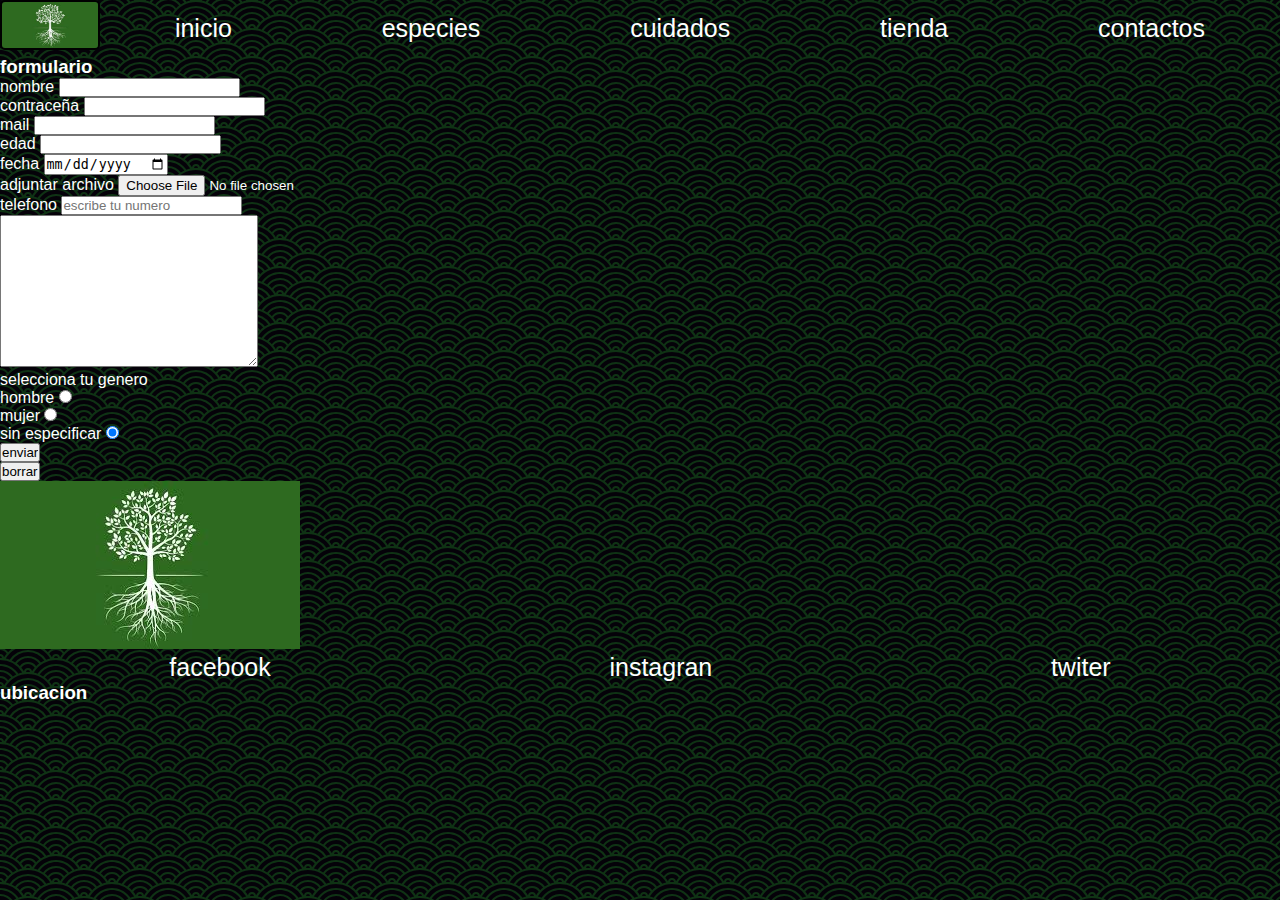
==== paginas/contactos.html @ 34fc675e "mi primier tienda" ====
<!DOCTYPE html>
<html lang="en">
<head>
    <meta charset="UTF-8">
    <meta http-equiv="X-UA-Compatible" content="IE=edge">
    <meta name="viewport" content="width=device-width, initial-scale=1.0">
    <link rel="stylesheet" href="../styles.css">
    <title>tienda de arboles</title>
</head>
<body>
    <header>
        <div class="logo">
            <a href="../index.html"><img src="../imagenes/logo.jpeg" alt="logo">
            </a>

        </div>
        <nav>
            <ul>
                <li><a href="../index.html">inicio</a></li>
                <li><a href="especies.html">especies</a></li>
                <li><a href="cuidados.html">cuidados</a></li>
                <li><a href="tienda.html">tienda</a></li>
                <li><a href="#">contactos</a></li>
            
        </ul>
    </header>
  

       <form action="">
                <h3>formulario</h3>
                <label for="">nombre</label>
                <input type="text" required><br>
                <label for="">contraceña</label>
                <input type="password"><br>
                <label for="">mail</label>
                <input type="email"required><br>
                <label for="">edad</label>
                <input type="number"><br>
                <label for="">fecha</label>
                <input type="date"><br>
                <label for="">adjuntar archivo</label>
                <input type="file"><br>
                <label for="">telefono</label>
                <input type="text"required placeholder="escribe tu numero"><br>
                <textarea name="" id="" cols="30" rows="10"></textarea><br>
                <label for="">selecciona tu genero</label><br>
                <label for="hombre">hombre</label>
                <input type="radio" name="sexo" value="hombre" id="hombre"><br>
                <label for="mujer">mujer</label>
                <input type="radio" name="sexo" value="mujer" id="mujer"><br>
                <label for="noindicado">sin especificar</label>
                <input type="radio" name="sexo" value="noindicado" id="noindicado" checked><br>

                <input type="submit" value="enviar"><br>
                <input type="reset" value="borrar"><br>
       </form>
       
       <footer>
       <div>
           <img src="../imagenes/logo.jpeg" alt="logo-pagina">
       </div>
       <nav>
           <ul>
            <li><a href="https://www.facebook.com">facebook</a></li>
            <li><a href="https://www.instagran.com">instagran</a></li>
            <li><a href="https://www.twitter.com">twiter</a></li>
           </ul>
       </nav>

   
       <h3>ubicacion</h3>
       <iframe src="https://www.google.com/maps/embed?pb=!1m18!1m12!1m3!1d52563.48321189731!2d-58.456035046877076!3d-34.57335767507687!2m3!1f0!2f0!3f0!3m2!1i1024!2i768!4f13.1!3m3!1m2!1s0x95bcb59c771eb933%3A0x6b3113b596d78c69!2sPalermo%2C%20CABA!5e0!3m2!1ses!2sar!4v1638216190014!5m2!1ses!2sar" width="400" height="300" style="border:0;" allowfullscreen="" loading="lazy"></iframe>

   </footer>
        </body>
</html>
---- styles.css ----
*{
    padding: 0;
    margin: 0;
    box-sizing: border-box;
}
body{
    background-color: #050209;
    background-image: url("data:image/svg+xml,%3Csvg xmlns='http://www.w3.org/2000/svg' viewBox='0 0 56 28' width='56' height='28'%3E%3Cpath fill='%231e7d26' fill-opacity='0.4' d='M56 26v2h-7.75c2.3-1.27 4.94-2 7.75-2zm-26 2a2 2 0 1 0-4 0h-4.09A25.98 25.98 0 0 0 0 16v-2c.67 0 1.34.02 2 .07V14a2 2 0 0 0-2-2v-2a4 4 0 0 1 3.98 3.6 28.09 28.09 0 0 1 2.8-3.86A8 8 0 0 0 0 6V4a9.99 9.99 0 0 1 8.17 4.23c.94-.95 1.96-1.83 3.03-2.63A13.98 13.98 0 0 0 0 0h7.75c2 1.1 3.73 2.63 5.1 4.45 1.12-.72 2.3-1.37 3.53-1.93A20.1 20.1 0 0 0 14.28 0h2.7c.45.56.88 1.14 1.29 1.74 1.3-.48 2.63-.87 4-1.15-.11-.2-.23-.4-.36-.59H26v.07a28.4 28.4 0 0 1 4 0V0h4.09l-.37.59c1.38.28 2.72.67 4.01 1.15.4-.6.84-1.18 1.3-1.74h2.69a20.1 20.1 0 0 0-2.1 2.52c1.23.56 2.41 1.2 3.54 1.93A16.08 16.08 0 0 1 48.25 0H56c-4.58 0-8.65 2.2-11.2 5.6 1.07.8 2.09 1.68 3.03 2.63A9.99 9.99 0 0 1 56 4v2a8 8 0 0 0-6.77 3.74c1.03 1.2 1.97 2.5 2.79 3.86A4 4 0 0 1 56 10v2a2 2 0 0 0-2 2.07 28.4 28.4 0 0 1 2-.07v2c-9.2 0-17.3 4.78-21.91 12H30zM7.75 28H0v-2c2.81 0 5.46.73 7.75 2zM56 20v2c-5.6 0-10.65 2.3-14.28 6h-2.7c4.04-4.89 10.15-8 16.98-8zm-39.03 8h-2.69C10.65 24.3 5.6 22 0 22v-2c6.83 0 12.94 3.11 16.97 8zm15.01-.4a28.09 28.09 0 0 1 2.8-3.86 8 8 0 0 0-13.55 0c1.03 1.2 1.97 2.5 2.79 3.86a4 4 0 0 1 7.96 0zm14.29-11.86c1.3-.48 2.63-.87 4-1.15a25.99 25.99 0 0 0-44.55 0c1.38.28 2.72.67 4.01 1.15a21.98 21.98 0 0 1 36.54 0zm-5.43 2.71c1.13-.72 2.3-1.37 3.54-1.93a19.98 19.98 0 0 0-32.76 0c1.23.56 2.41 1.2 3.54 1.93a15.98 15.98 0 0 1 25.68 0zm-4.67 3.78c.94-.95 1.96-1.83 3.03-2.63a13.98 13.98 0 0 0-22.4 0c1.07.8 2.09 1.68 3.03 2.63a9.99 9.99 0 0 1 16.34 0z'%3E%3C/path%3E%3C/svg%3E");
    color: white;
    font-family: 'Oswald', sans-serif;
}
             /* header */
header{

   display: flex;             
   justify-content: space-between;
   align-items: center;
}
.logo img{
    width:100px;
    height: 50px; 
    border: 2px solid black;
    border-radius: 5px;    
}
nav{
    width:100%;
}
 ul{
    display: flex;
    justify-content: space-around;
    align-items: center;

}
li{
    list-style: none;
}
a{
    text-decoration: none;
    color: white;
    font-size: 25px;
}
ul li a:hover{
    color: gold;
    opacity: .7;
}
      /* main */
      
div.intro{
    width: 100%;
    height: 600px;
    background-image: url(imagenes/imagenprimaria.jpg);
    background-size: cover;
    display: flex;
    flex-direction: column;
    align-items:  center;
    text-align: center;
    justify-content: flex-end;
    padding-bottom: 50px;
    padding-left: 10px; 
    margin-bottom: 20px;
    color: black;
    border: 2px solid gray;
      
      }
h1{
    font-size: 40px;
}
div p{
    font-size: 20px;
}
          /* section 1*/
#galeria{
    border: 4px solid rgb(43, 54, 48);
    border-radius: 5px;
    padding: 5px;
    margin-bottom: 20px;
          }
       
.contenedor{ 
    display: grid;
    grid-gap: 20px 40px;
    text-align: center;
    color: white;
    line-height: 120px;
}
.caja:hover{
    transform: scale(1.2);
    transition: all 0.7s;
        }
.caja1{
    grid-column: 1/2;
    grid-row: 1/3;
    background-image: url(imagenes/img-galeria1.jpg);
    background-size: cover;
    background-position: center;
    border: 3px solid greenyellow;
    border-radius: 3px;
}
.caja2{
    grid-column: 2/3;
    grid-row: 1/2;
    background-color: coral;
    background-image: url(imagenes/img.2-galeria.jpg);
    background-size: cover;
    background-position:justify;
    border: 3px solid greenyellow;
    border-radius: 3px;    
}
.caja3{
    grid-column: 3/5;
    grid-row: 1/2;
    background-image: url(imagenes/img.3-galeria.jpg);
    background-size: cover;
    background-position: center;
    border: 3px solid greenyellow;
    border-radius: 3px;  
}
.caja4{
    grid-column: 2/3;
    grid-row: 2/4;
    background-image: url(imagenes/img.4-galeria.jpg);
    background-size: cover;
    background-position: center;
    border: 3px solid greenyellow;
    border-radius: 3px;  
}
.caja5{
    grid-column: 3/4;
    grid-row: 2/3;
    background-image: url(imagenes/img.5-galeria.jpeg);
    background-size: cover;
    background-position: center;
    border: 3px solid greenyellow;
    border-radius: 3px;  
}
.caja6{
    grid-column: 4/5;
    grid-row: 2/3;
    background-image: url(imagenes/img.6-galeria.jpg);
    background-size: cover;
    background-position: center;
    border: 3px solid greenyellow;
    border-radius: 3px;
}
.caja7{
    grid-column: 1/2;
    grid-row: 3/4;
    background-color: darkkhaki;
    background-image: url(imagenes/img.7-galeria.jpeg);
    background-size: cover;
    background-position: center;
    border: 3px solid greenyellow;
    border-radius: 3px;
}
.caja8{
    grid-column: 3/5;
    grid-row: 3/4;
    background-image: url(imagenes/img.8-galeria.jpg);
    background-size: cover;
    background-position: center;
    border: 3px solid greenyellow;
    border-radius: 3px; 
}
           /* banner1 */
.banner1{
    width: 100%;
    height: 350px;
    background-image: url(imagenes/Garden\ Design.jpg);
    background-size: cover;
    background-position: justify;
    font-size: 20px;
    color: black;
    margin-bottom: 20px;
}
           /* setion2 */
.galeria2{
    display: grid;
    grid-template-columns: repeat(4, 1fr);
    gap: 25px;
    padding:10px;
}
  
.galeria2 img {
    width: 300px;
    border: 3px solid slategrey;
    border-radius: 2px;
}
.galeria2 h3 {
    font-size: 20px;
}
            /* banner 2 */
.banner2{
    width: 100%;
    height: 300px;
    background-image: url(imagenes/banner.1.jpeg);
    display: flex;
    flex-direction: column;
    align-items: center;
    justify-content: flex-end;     
}       
            /* footer */
.footer{
    display: flex;
    justify-content: space-between;
    align-items:center;
    border: 3px solid seagreen;
}
.logofooter img{
    width: 300px;
    border: 2px solid black;
    border-radius: 5px;
}
.footerlink{
    display: flex;
    gap: 30px;
}                    
iframe{
    width: 300px;
    height: 180px;
}

           /* pagina secundaria "cuidados" */         
.sec-cuidados{
    display: flex;
    justify-content: space-around;
    text-align:left;
    padding: 10px;
    border: 3px solid white;
}
.sec-cuidados img{
    width: 70%;
    border: 4px solid seagreen;
    border-radius: 3px; 
}
        /* pagina secundaria "especies" */
.especies-text h2 {
    text-align: center;
    color: gold;
}
.sec-especies img{
    margin-top: 10px;
    margin-left: 150px;  
}
        /* pagina secundaria "tienda" */
.sec-tienda{
    width: 100%;
    border: 2px solid rebeccapurple;
}
.tienda article{
    display: flex;
    flex-wrap: wrap;
    justify-content: space-around;
    align-items: center;
    padding: 5px;     
}
        
.tienda img{

    width: 200px;
    height: 150px;   
}
.tienda article h3{
    text-align: center;
}     
.sec-herramientas{
    width: 100%;
    border: 2px solid slateblue;
    margin: 5px;
}
.sec-herramientas article{
    display: flex;
    flex-wrap: wrap;
    justify-content: space-around;
    align-items: center;
    padding: 5px;
}
.sec-herramientas img{
    width: 20opx;
    height: 150px;
}
           /* @media movile */
@media only screen and (min-width:300px) and (max-width:479px){
    
 header{
    display: flex;
    flex-wrap: wrap;
    justify-content: center;
 }         
 nav ul{
    display: flex;
    flex-direction: column;
    justify-content: center;
 }
div.intro{
    background-image: url(imagenes/imagenprimaria.jpg);
    width: 100%;
    height: 310px;
    background-size: cover;
    display: flex;
    flex-direction: column;
    align-items:  center;
    text-align: center;
    justify-content: flex-end;
    padding-bottom: 40px;
    padding-left: 10px; 
    margin-bottom: 10px;
    color: black;        
  }              
  .contenedor{
     display: flex;
     flex-direction: column;
     grid-gap: 5px 5px;
 }
 .caja{
     border: 2px solid springgreen;
 }
 .banner1{
    width: 90%;
    background-image: url(imagenes/Garden\ Design.jpg);
    background-size: cover;
    background-position: justify;
    font-size: 15px;
    color: grey;
    padding: 5px; 
    margin-bottom: 10px;
    margin-left: 15px;
    border-radius: 5px;
 }
 .galeria2 {
     display: flex; 
     flex-direction: column;
     align-items: center;
 }
 article{
     display: flex;
     flex-direction: column;
     align-items: center;
 }
 .galeria2 img{
     width: 230px;
 }
.banner2{
    width: 100%;
    height: 250px;
    background-image: url(imagenes/banner.1.jpeg);
}
.footer{
    display: flex;
    flex-direction: column;                  
}
.logofooter img{
    width: 100px;              
 } 
     /* pagina secundaria "cuidados" movil */

.sec-cuidados{
    display: flex;
    flex-direction: column;
    border: none;
}
.sec-cuidados article h3{
    text-align: center;

}
      /* pagina secundaria movile "especies" */
.sec-especies img{
    display: flex;
    width: 100%;
    height: 200px; 
    margin: 0px;
    padding: 5px;
    border: 2px solid seagreen;
}
.sec-especies  h2{
    margin-top: 20px;
    text-decoration: underline silver;
}
.footerlink li a{
    font-size: 16px;
    width: 80px;
}
     /* pagina secundaria movil "tienda" */
.sec-tienda{
    border: none;
    margin-top: 10px;
    margin-bottom: 10px;
}
.sec-tienda article img{
    border: 3px solid gray;
}
.sec-herramientas{
    border: none;
}
.sec-herramientas article img{
    width: 200px;
    border: 3px solid steelblue;
}

}

                        /* tabled */

@media only screen and (min-width:480px) and (max-width:768px){
header{
    display: flex;
    flex-wrap: wrap;
    justify-content: center;
}         
nav ul{
    display: flex;
    flex-direction: row;
    justify-content: space-around;

}
.logo img{
    width: 200px;
    height: 150px;
}
div.intro{
    background-image: url(imagenes/imagenprimaria.jpg);
    width: 100%;
    height: 300px;
    background-size: cover;
    display: flex;
    flex-direction: column;
    align-items:  center;
    text-align: center;
    justify-content: flex-end;
    padding-bottom: 50px;
    padding-left: 10px; 
    margin-bottom: 10px;
    color: black;          
}       
.contenedor{
    display: grid;
    grid-gap: 5px 5px;
}
.caja{
    border: 2px solid springgreen;
}
.banner1{
    width: 90%;
    height: 250px;
    background-image: url(imagenes/Garden\ Design.jpg);
    background-size: cover;
    background-position: justify;
    font-size: 20px;
    color: black;
    margin-bottom: 10px;
    margin-left:25px;
    border-radius: 5px;
}
.galeria2{
    grid-template-columns: 1fr;
    margin-left: 70px;
} 
.banner2{
    width: 100%;
    height: 250px;
    background-image: url(imagenes/banner.1.jpeg);
}
.footer{
    display: flex;
    flex-direction: column;         
}
.logofooter img{
    width: 100px;
 }
   /* pagina secundaria "cuidados" tabled */

 .sec-cuidados{
    flex-direction: column;
    border: none;
}
.sec-cuidados img{
    margin-left: 70px;
}
.sec-cuidados article h3{
    text-align: center;
}
                   /* tabled especies */

.sec-especies img{
    width: 100%;
    height: 400px;
    margin: 0;
    padding: 5px;
    border: 2px solid seagreen;   
}  
.sec-especies  h2{
    margin-top: 20px;
    text-decoration: underline silver;
}
      /* tienda "tabled" */
.sec-tienda{
    display: flex;
    flex-direction: column;
    align-items: center; 
    border: none;
    margin-top: 10px;
}      
.sec-tienda article{
    display: flex;
    flex-direction: column;
    align-items: center;
}
.sec-tienda article img{
    width: 300px;
    height: 200px;
    border: 3px solid slategrey;
    border-radius: 5px;
}
.sec-herramientas{
    border: none;
}
.sec-herramientas article{
    width: 90%;
    display: grid;
    grid-template-columns: 1fr 1fr;
    gap: 5px;
    background-color: slategrey;
    border: 5px solid seagreen;

}
.sec-herramientas article img{
    width: 200px;
    border: 3px solid black;
    border-radius: 5px;
    
}
}
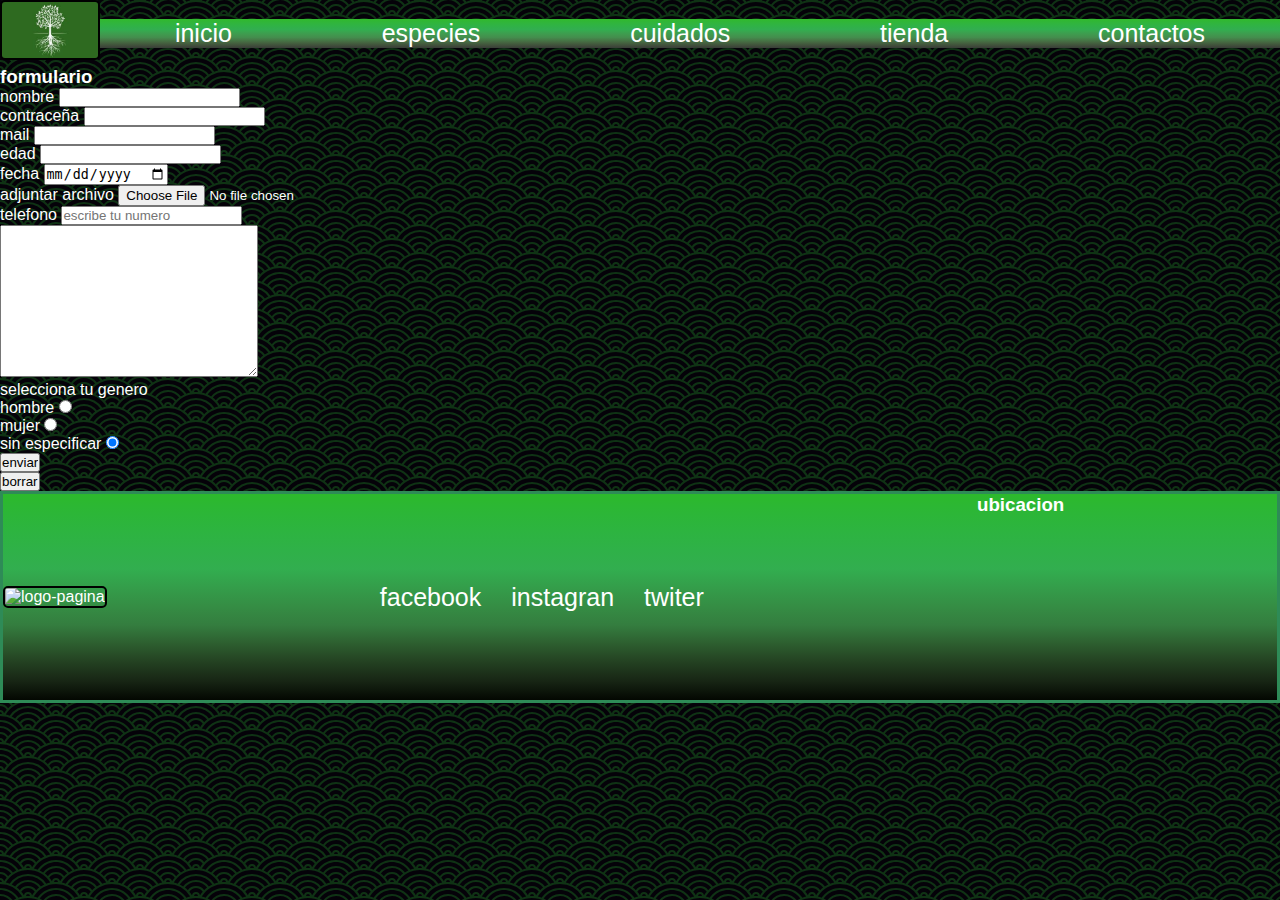
==== commit a2757a70: "pagina secundaria" ====
--- a/paginas/contactos.html
+++ b/paginas/contactos.html
@@ -55,22 +55,21 @@
                 <input type="reset" value="borrar"><br>
        </form>
        
-       <footer>
-       <div>
-           <img src="../imagenes/logo.jpeg" alt="logo-pagina">
-       </div>
-       <nav>
-           <ul>
-            <li><a href="https://www.facebook.com">facebook</a></li>
-            <li><a href="https://www.instagran.com">instagran</a></li>
-            <li><a href="https://www.twitter.com">twiter</a></li>
-           </ul>
-       </nav>
+       <footer class="footer">
+        <div class="logofooter">
+            <img src="imagenes/logo.jpeg" alt="logo-pagina">
+        </div>
+    
+            <ul class="footerlink">
+                <li><a href="https://www.facebook.com">facebook</a></li>
+                <li><a href="https://www.instagran.com">instagran</a></li>
+                <li><a href="https://www.twitter.com">twiter</a></li>
+            </ul>
 
-   
+        <div>
        <h3>ubicacion</h3>
        <iframe src="https://www.google.com/maps/embed?pb=!1m18!1m12!1m3!1d52563.48321189731!2d-58.456035046877076!3d-34.57335767507687!2m3!1f0!2f0!3f0!3m2!1i1024!2i768!4f13.1!3m3!1m2!1s0x95bcb59c771eb933%3A0x6b3113b596d78c69!2sPalermo%2C%20CABA!5e0!3m2!1ses!2sar!4v1638216190014!5m2!1ses!2sar" width="400" height="300" style="border:0;" allowfullscreen="" loading="lazy"></iframe>
-
+        </div>
    </footer>
         </body>
 </html>--- a/styles.css
+++ b/styles.css
@@ -11,19 +11,32 @@
 }
              /* header */
 header{
-
    display: flex;             
    justify-content: space-between;
    align-items: center;
 }
 .logo img{
     width:100px;
-    height: 50px; 
+    height: 60px; 
     border: 2px solid black;
-    border-radius: 5px;    
-}
+    border-radius: 5px;  
+    animation-duration: 2s;
+    animation-name: aparecer;
+    animation-delay: 5s;
+    animation-iteration-count: infinite;
+}
+@keyframes aparecer{
+    0%{
+        opacity: 0;
+    }
+    100%{
+        opacity: 1;
+    }
+} 
+
 nav{
     width:100%;
+    background-image: linear-gradient(to bottom, #32b92c, #30b637, #30b441, #30b149, #32ae50, #3aa34f, #40984e, #448d4d, #467846, #456440, #40503b, #393d37);
 }
  ul{
     display: flex;
@@ -60,11 +73,25 @@
     margin-bottom: 20px;
     color: black;
     border: 2px solid gray;
-      
-      }
+}
 h1{
-    font-size: 40px;
-}
+    font-size: 70px;
+    text-shadow: 5px 5px 5px slategrey;
+    letter-spacing: 10px;
+    animation-duration: 10s;
+    animation-name: aparecer;
+    animation-delay: 5s;
+    animation-iteration-count: infinite;
+}
+@keyframes aparecer{
+    0%{
+        opacity: 0;
+    }
+    100%{
+        opacity: 1;
+    }
+} 
+
 div p{
     font-size: 20px;
 }
@@ -109,9 +136,9 @@
 .caja3{
     grid-column: 3/5;
     grid-row: 1/2;
-    background-image: url(imagenes/img.3-galeria.jpg);
-    background-size: cover;
-    background-position: center;
+    background-image: url(imagenes/avenue-tree-park-plant.jpg);
+    background-size: cover;
+    background-position: bottom;
     border: 3px solid greenyellow;
     border-radius: 3px;  
 }
@@ -127,7 +154,7 @@
 .caja5{
     grid-column: 3/4;
     grid-row: 2/3;
-    background-image: url(imagenes/img.5-galeria.jpeg);
+    background-image: url(imagenes/img.5-galeria.webp);
     background-size: cover;
     background-position: center;
     border: 3px solid greenyellow;
@@ -155,7 +182,7 @@
 .caja8{
     grid-column: 3/5;
     grid-row: 3/4;
-    background-image: url(imagenes/img.8-galeria.jpg);
+    background-image: url(imagenes/img.diseño.jpg);
     background-size: cover;
     background-position: center;
     border: 3px solid greenyellow;
@@ -171,6 +198,11 @@
     font-size: 20px;
     color: black;
     margin-bottom: 20px;
+}
+.banner1 h2{
+    font-size: 40px;
+    text-shadow: 5px 5px 5px slategrey;
+
 }
            /* setion2 */
 .galeria2{
@@ -182,6 +214,7 @@
   
 .galeria2 img {
     width: 300px;
+    height: 200px;
     border: 3px solid slategrey;
     border-radius: 2px;
 }
@@ -204,6 +237,7 @@
     justify-content: space-between;
     align-items:center;
     border: 3px solid seagreen;
+    background-image: linear-gradient(to bottom, #2cb92c, #2cb637, #2db440, #2fb148, #32ae4f, #349d4a, #358d44, #347d3f, #2d5e2f, #234021, #172514, #030701);
 }
 .logofooter img{
     width: 300px;
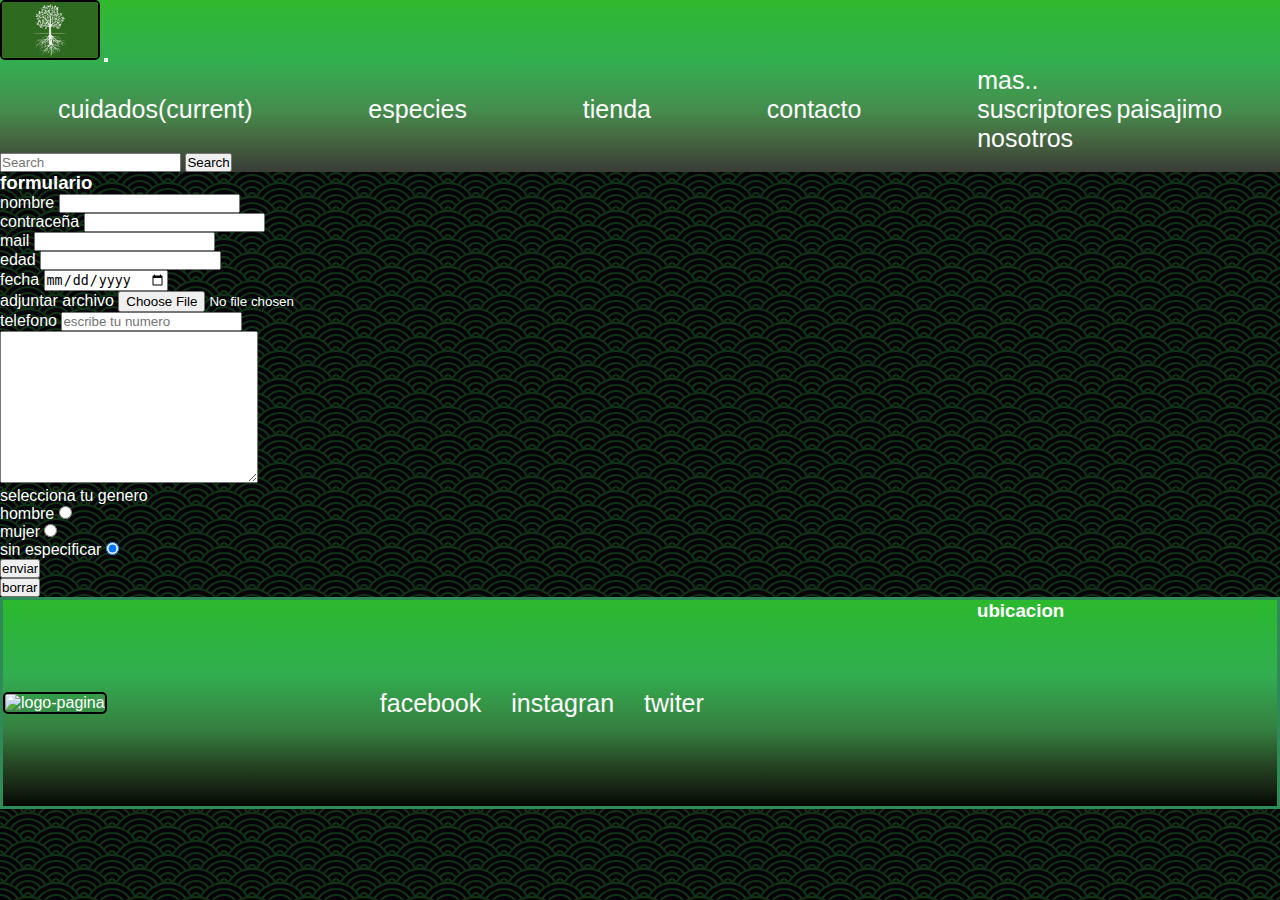
==== commit 0072116b: "implementacion con bootstrap" ====
--- a/paginas/contactos.html
+++ b/paginas/contactos.html
@@ -4,25 +4,52 @@
     <meta charset="UTF-8">
     <meta http-equiv="X-UA-Compatible" content="IE=edge">
     <meta name="viewport" content="width=device-width, initial-scale=1.0">
+    <!-- bootstrap -->
+    <link rel="stylesheet" href="https://cdn.jsdelivr.net/npm/bootstrap@4.6.1/dist/css/bootstrap.min.css" integrity="sha384-zCbKRCUGaJDkqS1kPbPd7TveP5iyJE0EjAuZQTgFLD2ylzuqKfdKlfG/eSrtxUkn" crossorigin="anonymous">
+    <!-- estilos css -->
     <link rel="stylesheet" href="../styles.css">
     <title>tienda de arboles</title>
 </head>
 <body>
     <header>
-        <div class="logo">
-            <a href="../index.html"><img src="../imagenes/logo.jpeg" alt="logo">
-            </a>
-
-        </div>
-        <nav>
-            <ul>
-                <li><a href="../index.html">inicio</a></li>
-                <li><a href="especies.html">especies</a></li>
-                <li><a href="cuidados.html">cuidados</a></li>
-                <li><a href="tienda.html">tienda</a></li>
-                <li><a href="#">contactos</a></li>
-            
-        </ul>
+        <nav class="navbar navbar-expand-lg navbar-light bg-light">
+            <a class="navbar-brand" href="index.html"><img src="../imagenes/logo.jpeg" alt=""></a>
+            <button class="navbar-toggler" type="button" data-toggle="collapse" data-target="#navbarSupportedContent" aria-controls="navbarSupportedContent" aria-expanded="false" aria-label="Toggle navigation">
+              <span class="navbar-toggler-icon"></span>
+            </button>
+          
+            <div class="collapse navbar-collapse" id="navbarSupportedContent">
+              <ul class="navbar-nav mr-auto">
+                <li class="nav-item active">
+                  <a class="nav-link" href="../paginas/cuidados.html">cuidados<span class="sr-only">(current)</span></a>
+                </li>
+                <li class="nav-item">
+                  <a class="nav-link" href="../paginas/especies.html">especies</a>
+                </li>
+                <li class="nav-item">
+                    <a class="nav-link" href="../paginas/tienda.html">tienda</a>
+                  </li>
+                  <li class="nav-item">
+                    <a class="nav-link" href="../paginas/contactos.html">contacto</a>
+                  </li>
+                <li class="nav-item dropdown">
+                  <a class="nav-link dropdown-toggle" href="#" id="navbarDropdown" role="button" data-toggle="dropdown" aria-expanded="false">
+                    mas..
+                  </a>
+                  <div class="dropdown-menu" aria-labelledby="navbarDropdown">
+                    <a class="dropdown-item" href="#">suscriptores</a>
+                    <a class="dropdown-item" href="#">paisajimo</a>
+                    <div class="dropdown-divider"></div>
+                    <a class="dropdown-item" href="#">nosotros</a>
+                  </div>
+              </ul>
+              <form class="form-inline my-2 my-lg-0">
+                <input class="form-control mr-sm-2" type="search" placeholder="Search" aria-label="Search">
+                <button class="btn btn-outline-success my-2 my-sm-0" type="submit">Search</button>
+              </form>
+            </div>
+          </nav>
+        
     </header>
   
 
@@ -71,5 +98,8 @@
        <iframe src="https://www.google.com/maps/embed?pb=!1m18!1m12!1m3!1d52563.48321189731!2d-58.456035046877076!3d-34.57335767507687!2m3!1f0!2f0!3f0!3m2!1i1024!2i768!4f13.1!3m3!1m2!1s0x95bcb59c771eb933%3A0x6b3113b596d78c69!2sPalermo%2C%20CABA!5e0!3m2!1ses!2sar!4v1638216190014!5m2!1ses!2sar" width="400" height="300" style="border:0;" allowfullscreen="" loading="lazy"></iframe>
         </div>
    </footer>
+   <script src="https://cdn.jsdelivr.net/npm/jquery@3.5.1/dist/jquery.slim.min.js" integrity="sha384-DfXdz2htPH0lsSSs5nCTpuj/zy4C+OGpamoFVy38MVBnE+IbbVYUew+OrCXaRkfj" crossorigin="anonymous"></script>
+<script src="https://cdn.jsdelivr.net/npm/popper.js@1.16.1/dist/umd/popper.min.js" integrity="sha384-9/reFTGAW83EW2RDu2S0VKaIzap3H66lZH81PoYlFhbGU+6BZp6G7niu735Sk7lN" crossorigin="anonymous"></script>
+<script src="https://cdn.jsdelivr.net/npm/bootstrap@4.6.1/dist/js/bootstrap.min.js" integrity="sha384-VHvPCCyXqtD5DqJeNxl2dtTyhF78xXNXdkwX1CZeRusQfRKp+tA7hAShOK/B/fQ2" crossorigin="anonymous"></script>
         </body>
 </html>--- a/styles.css
+++ b/styles.css
@@ -10,16 +10,11 @@
     font-family: 'Oswald', sans-serif;
 }
              /* header */
-header{
-   display: flex;             
-   justify-content: space-between;
-   align-items: center;
-}
-.logo img{
+.navbar-brand img{
     width:100px;
-    height: 60px; 
+    height: 60px;
     border: 2px solid black;
-    border-radius: 5px;  
+    border-radius: 5px;
     animation-duration: 2s;
     animation-name: aparecer;
     animation-delay: 5s;
@@ -32,7 +27,7 @@
     100%{
         opacity: 1;
     }
-} 
+}
 
 nav{
     width:100%;
@@ -57,7 +52,7 @@
     opacity: .7;
 }
       /* main */
-      
+
 div.intro{
     width: 100%;
     height: 600px;
@@ -69,7 +64,7 @@
     text-align: center;
     justify-content: flex-end;
     padding-bottom: 50px;
-    padding-left: 10px; 
+    padding-left: 10px;
     margin-bottom: 20px;
     color: black;
     border: 2px solid gray;
@@ -90,7 +85,7 @@
     100%{
         opacity: 1;
     }
-} 
+}
 
 div p{
     font-size: 20px;
@@ -102,8 +97,8 @@
     padding: 5px;
     margin-bottom: 20px;
           }
-       
-.contenedor{ 
+
+.contenedor{
     display: grid;
     grid-gap: 20px 40px;
     text-align: center;
@@ -131,7 +126,7 @@
     background-size: cover;
     background-position:justify;
     border: 3px solid greenyellow;
-    border-radius: 3px;    
+    border-radius: 3px;
 }
 .caja3{
     grid-column: 3/5;
@@ -140,7 +135,7 @@
     background-size: cover;
     background-position: bottom;
     border: 3px solid greenyellow;
-    border-radius: 3px;  
+    border-radius: 3px;
 }
 .caja4{
     grid-column: 2/3;
@@ -149,7 +144,7 @@
     background-size: cover;
     background-position: center;
     border: 3px solid greenyellow;
-    border-radius: 3px;  
+    border-radius: 3px;
 }
 .caja5{
     grid-column: 3/4;
@@ -158,7 +153,7 @@
     background-size: cover;
     background-position: center;
     border: 3px solid greenyellow;
-    border-radius: 3px;  
+    border-radius: 3px;
 }
 .caja6{
     grid-column: 4/5;
@@ -186,7 +181,7 @@
     background-size: cover;
     background-position: center;
     border: 3px solid greenyellow;
-    border-radius: 3px; 
+    border-radius: 3px;
 }
            /* banner1 */
 .banner1{
@@ -211,7 +206,7 @@
     gap: 25px;
     padding:10px;
 }
-  
+
 .galeria2 img {
     width: 300px;
     height: 200px;
@@ -221,6 +216,17 @@
 .galeria2 h3 {
     font-size: 20px;
 }
+        /* carrusull de img */
+.carousel-item{
+    height:400px;
+    margin-bottom: 10px;
+}
+.carousel-item img {
+    width: 100%;
+    height: 100%;
+    object-fit: cover;
+}
+   
             /* banner 2 */
 .banner2{
     width: 100%;
@@ -229,8 +235,8 @@
     display: flex;
     flex-direction: column;
     align-items: center;
-    justify-content: flex-end;     
-}       
+    justify-content: flex-end;
+}
             /* footer */
 .footer{
     display: flex;
@@ -247,25 +253,15 @@
 .footerlink{
     display: flex;
     gap: 30px;
-}                    
+}
 iframe{
     width: 300px;
     height: 180px;
 }
 
-           /* pagina secundaria "cuidados" */         
-.sec-cuidados{
-    display: flex;
-    justify-content: space-around;
-    text-align:left;
-    padding: 10px;
-    border: 3px solid white;
-}
-.sec-cuidados img{
-    width: 70%;
-    border: 4px solid seagreen;
-    border-radius: 3px; 
-}
+        /* pagina secundaria "cuidados" */
+           
+
         /* pagina secundaria "especies" */
 .especies-text h2 {
     text-align: center;
@@ -273,53 +269,38 @@
 }
 .sec-especies img{
     margin-top: 10px;
-    margin-left: 150px;  
-}
-        /* pagina secundaria "tienda" */
-.sec-tienda{
-    width: 100%;
-    border: 2px solid rebeccapurple;
-}
-.tienda article{
-    display: flex;
-    flex-wrap: wrap;
-    justify-content: space-around;
-    align-items: center;
-    padding: 5px;     
-}
-        
-.tienda img{
-
-    width: 200px;
-    height: 150px;   
-}
-.tienda article h3{
-    text-align: center;
-}     
-.sec-herramientas{
-    width: 100%;
-    border: 2px solid slateblue;
-    margin: 5px;
-}
-.sec-herramientas article{
-    display: flex;
-    flex-wrap: wrap;
-    justify-content: space-around;
-    align-items: center;
-    padding: 5px;
-}
-.sec-herramientas img{
-    width: 20opx;
-    height: 150px;
-}
+    margin-left: 150px;
+}
+        /* pagina secundaria "tienda" */     
+.card{
+    margin-left:30px;
+    margin-top: 5px;
+    width: 80%;
+    height: 400px;
+
+}        
+.card img{
+    width: 100%;
+    height: 200px;
+
+}
+.card-body h5 {
+    color: black;
+}
+.card-body p{
+    color: black;
+}
+
+
+
            /* @media movile */
 @media only screen and (min-width:300px) and (max-width:479px){
-    
+
  header{
     display: flex;
     flex-wrap: wrap;
     justify-content: center;
- }         
+ }
  nav ul{
     display: flex;
     flex-direction: column;
@@ -336,10 +317,16 @@
     text-align: center;
     justify-content: flex-end;
     padding-bottom: 40px;
-    padding-left: 10px; 
+    padding-left: 10px;
     margin-bottom: 10px;
-    color: black;        
-  }              
+    color: black;
+  }
+  h1{
+    font-size: 18px;
+  }
+  .intro h1 p{
+      font-size: 12px;
+  }
   .contenedor{
      display: flex;
      flex-direction: column;
@@ -355,13 +342,13 @@
     background-position: justify;
     font-size: 15px;
     color: grey;
-    padding: 5px; 
+    padding: 5px;
     margin-bottom: 10px;
     margin-left: 15px;
     border-radius: 5px;
  }
  .galeria2 {
-     display: flex; 
+     display: flex;
      flex-direction: column;
      align-items: center;
  }
@@ -380,11 +367,11 @@
 }
 .footer{
     display: flex;
-    flex-direction: column;                  
+    flex-direction: column;
 }
 .logofooter img{
-    width: 100px;              
- } 
+    width: 100px;
+ }
      /* pagina secundaria "cuidados" movil */
 
 .sec-cuidados{
@@ -400,7 +387,7 @@
 .sec-especies img{
     display: flex;
     width: 100%;
-    height: 200px; 
+    height: 200px;
     margin: 0px;
     padding: 5px;
     border: 2px solid seagreen;
@@ -439,7 +426,7 @@
     display: flex;
     flex-wrap: wrap;
     justify-content: center;
-}         
+}
 nav ul{
     display: flex;
     flex-direction: row;
@@ -461,10 +448,13 @@
     text-align: center;
     justify-content: flex-end;
     padding-bottom: 50px;
-    padding-left: 10px; 
+    padding-left: 10px;
     margin-bottom: 10px;
-    color: black;          
-}       
+    color: black;
+}
+h1{
+    font-size: 40px;
+}
 .contenedor{
     display: grid;
     grid-gap: 5px 5px;
@@ -487,7 +477,7 @@
 .galeria2{
     grid-template-columns: 1fr;
     margin-left: 70px;
-} 
+}
 .banner2{
     width: 100%;
     height: 250px;
@@ -495,23 +485,11 @@
 }
 .footer{
     display: flex;
-    flex-direction: column;         
+    flex-direction: column;
 }
 .logofooter img{
     width: 100px;
  }
-   /* pagina secundaria "cuidados" tabled */
-
- .sec-cuidados{
-    flex-direction: column;
-    border: none;
-}
-.sec-cuidados img{
-    margin-left: 70px;
-}
-.sec-cuidados article h3{
-    text-align: center;
-}
                    /* tabled especies */
 
 .sec-especies img{
@@ -519,49 +497,12 @@
     height: 400px;
     margin: 0;
     padding: 5px;
-    border: 2px solid seagreen;   
-}  
+    border: 2px solid seagreen;
+}
 .sec-especies  h2{
     margin-top: 20px;
     text-decoration: underline silver;
 }
-      /* tienda "tabled" */
-.sec-tienda{
-    display: flex;
-    flex-direction: column;
-    align-items: center; 
-    border: none;
-    margin-top: 10px;
-}      
-.sec-tienda article{
-    display: flex;
-    flex-direction: column;
-    align-items: center;
-}
-.sec-tienda article img{
-    width: 300px;
-    height: 200px;
-    border: 3px solid slategrey;
-    border-radius: 5px;
-}
-.sec-herramientas{
-    border: none;
-}
-.sec-herramientas article{
-    width: 90%;
-    display: grid;
-    grid-template-columns: 1fr 1fr;
-    gap: 5px;
-    background-color: slategrey;
-    border: 5px solid seagreen;
-
-}
-.sec-herramientas article img{
-    width: 200px;
-    border: 3px solid black;
-    border-radius: 5px;
-    
-}
-}
-             
- +
+}
+
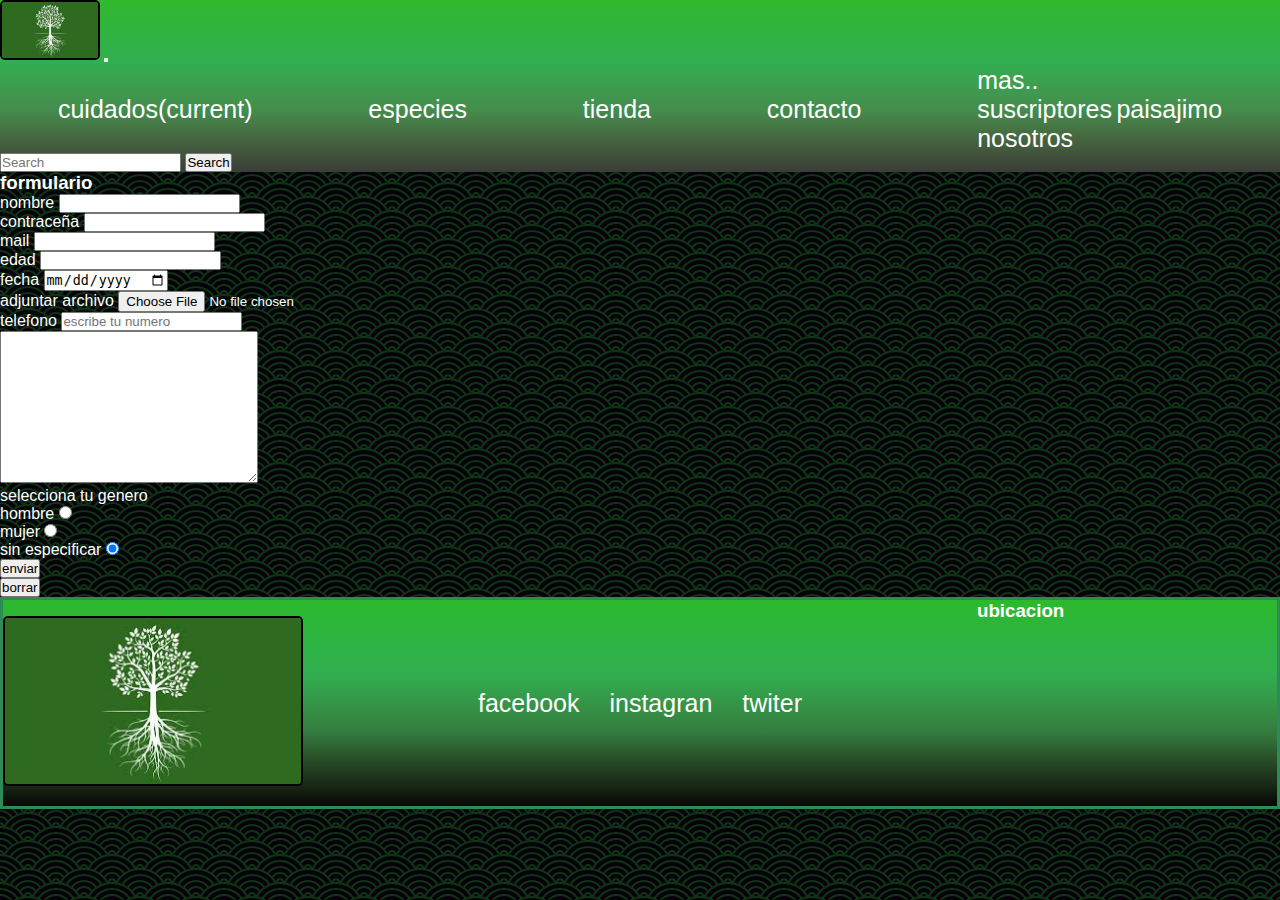
==== commit 5bcfaca7: "implemantacion de bootstrap" ====
--- a/paginas/contactos.html
+++ b/paginas/contactos.html
@@ -51,8 +51,7 @@
           </nav>
         
     </header>
-  
-
+    <main class="conteiner-form">
        <form action="">
                 <h3>formulario</h3>
                 <label for="">nombre</label>
@@ -81,10 +80,11 @@
                 <input type="submit" value="enviar"><br>
                 <input type="reset" value="borrar"><br>
        </form>
+      </main>
        
        <footer class="footer">
         <div class="logofooter">
-            <img src="imagenes/logo.jpeg" alt="logo-pagina">
+            <img src="../imagenes/logo.jpeg" alt="logo-pagina">
         </div>
     
             <ul class="footerlink">
--- a/styles.css
+++ b/styles.css
@@ -290,9 +290,8 @@
 .card-body p{
     color: black;
 }
-
-
-
+                /* pagina secundaria "contactos" */
+               
            /* @media movile */
 @media only screen and (min-width:300px) and (max-width:479px){
 
@@ -372,17 +371,6 @@
 .logofooter img{
     width: 100px;
  }
-     /* pagina secundaria "cuidados" movil */
-
-.sec-cuidados{
-    display: flex;
-    flex-direction: column;
-    border: none;
-}
-.sec-cuidados article h3{
-    text-align: center;
-
-}
       /* pagina secundaria movile "especies" */
 .sec-especies img{
     display: flex;
@@ -400,23 +388,6 @@
     font-size: 16px;
     width: 80px;
 }
-     /* pagina secundaria movil "tienda" */
-.sec-tienda{
-    border: none;
-    margin-top: 10px;
-    margin-bottom: 10px;
-}
-.sec-tienda article img{
-    border: 3px solid gray;
-}
-.sec-herramientas{
-    border: none;
-}
-.sec-herramientas article img{
-    width: 200px;
-    border: 3px solid steelblue;
-}
-
 }
 
                         /* tabled */
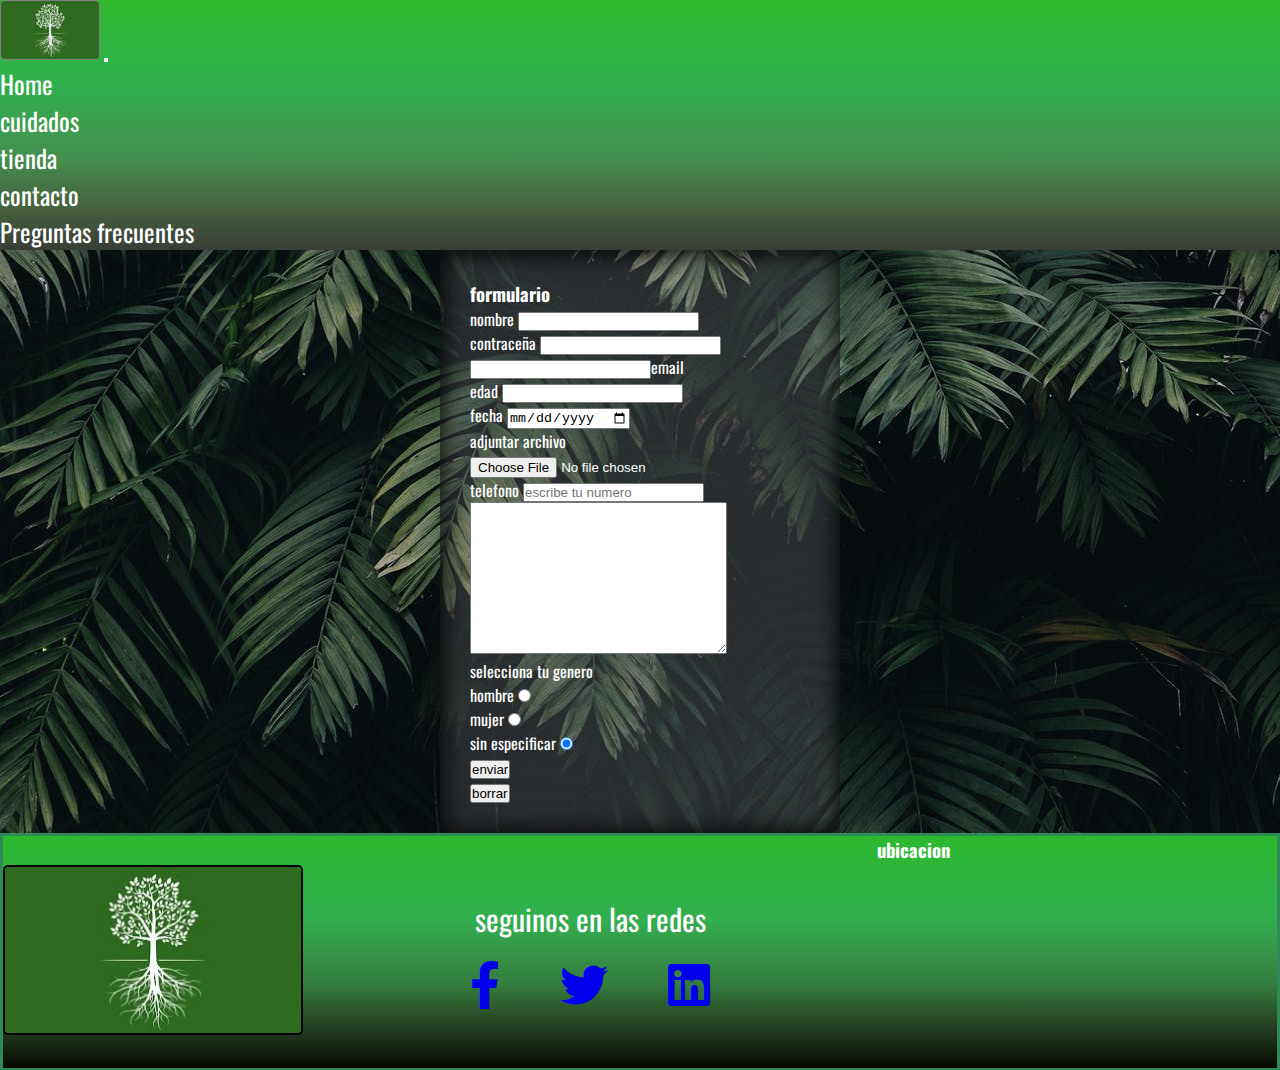
==== commit d01f86a9: "sass y seo" ====
--- a/paginas/contactos.html
+++ b/paginas/contactos.html
@@ -7,13 +7,21 @@
     <!-- bootstrap -->
     <link rel="stylesheet" href="https://cdn.jsdelivr.net/npm/bootstrap@4.6.1/dist/css/bootstrap.min.css" integrity="sha384-zCbKRCUGaJDkqS1kPbPd7TveP5iyJE0EjAuZQTgFLD2ylzuqKfdKlfG/eSrtxUkn" crossorigin="anonymous">
     <!-- estilos css -->
-    <link rel="stylesheet" href="../styles.css">
+    <link rel="stylesheet" href="../estilos.css">
+    <!-- fonts -->
+<link rel="preconnect" href="https://fonts.gstatic.com" crossorigin>
+<link href="https://fonts.googleapis.com/css2?family=Oswald:wght@200;400&display=swap" rel="stylesheet">
+<link rel="preconnect" href="https://fonts.googleapis.com">
+<!-- Font Awesome -->
+<link rel="stylesheet" href="https://cdnjs.cloudflare.com/ajax/libs/font-awesome/5.13.0/css/all.min.css">
+
     <title>tienda de arboles</title>
 </head>
+
 <body>
     <header>
         <nav class="navbar navbar-expand-lg navbar-light bg-light">
-            <a class="navbar-brand" href="index.html"><img src="../imagenes/logo.jpeg" alt=""></a>
+            <a class="navbar-brand" href="../index.html"><img src="../imagenes/logo.jpeg" alt=""></a>
             <button class="navbar-toggler" type="button" data-toggle="collapse" data-target="#navbarSupportedContent" aria-controls="navbarSupportedContent" aria-expanded="false" aria-label="Toggle navigation">
               <span class="navbar-toggler-icon"></span>
             </button>
@@ -21,10 +29,10 @@
             <div class="collapse navbar-collapse" id="navbarSupportedContent">
               <ul class="navbar-nav mr-auto">
                 <li class="nav-item active">
-                  <a class="nav-link" href="../paginas/cuidados.html">cuidados<span class="sr-only">(current)</span></a>
+                  <a class="nav-link" href="../index.html">Home<span class="sr-only">(current)</span></a>
                 </li>
                 <li class="nav-item">
-                  <a class="nav-link" href="../paginas/especies.html">especies</a>
+                  <a class="nav-link" href="../paginas/cuidados.html">cuidados</a>
                 </li>
                 <li class="nav-item">
                     <a class="nav-link" href="../paginas/tienda.html">tienda</a>
@@ -32,34 +40,24 @@
                   <li class="nav-item">
                     <a class="nav-link" href="../paginas/contactos.html">contacto</a>
                   </li>
-                <li class="nav-item dropdown">
-                  <a class="nav-link dropdown-toggle" href="#" id="navbarDropdown" role="button" data-toggle="dropdown" aria-expanded="false">
-                    mas..
-                  </a>
-                  <div class="dropdown-menu" aria-labelledby="navbarDropdown">
-                    <a class="dropdown-item" href="#">suscriptores</a>
-                    <a class="dropdown-item" href="#">paisajimo</a>
-                    <div class="dropdown-divider"></div>
-                    <a class="dropdown-item" href="#">nosotros</a>
-                  </div>
-              </ul>
-              <form class="form-inline my-2 my-lg-0">
-                <input class="form-control mr-sm-2" type="search" placeholder="Search" aria-label="Search">
-                <button class="btn btn-outline-success my-2 my-sm-0" type="submit">Search</button>
-              </form>
+                  <li class="nav-item">
+                    <a class="nav-link" href="../paginas/preguntas.html">Preguntas frecuentes</a>
+                  </li>
+                </ul>
             </div>
           </nav>
-        
     </header>
-    <main class="conteiner-form">
-       <form action="">
+
+    <section class="container">
+      <div class="row">
+        <div class="col-sn-12 col-md-12 col-lg-12">
+       <form action="" class="form-color">
                 <h3>formulario</h3>
                 <label for="">nombre</label>
                 <input type="text" required><br>
                 <label for="">contraceña</label>
                 <input type="password"><br>
-                <label for="">mail</label>
-                <input type="email"required><br>
+                <input type="email"required>email<br>
                 <label for="">edad</label>
                 <input type="number"><br>
                 <label for="">fecha</label>
@@ -80,22 +78,36 @@
                 <input type="submit" value="enviar"><br>
                 <input type="reset" value="borrar"><br>
        </form>
-      </main>
+      </div>
+      </div>
+
+      </section>
+    
        
        <footer class="footer">
         <div class="logofooter">
             <img src="../imagenes/logo.jpeg" alt="logo-pagina">
         </div>
-    
-            <ul class="footerlink">
-                <li><a href="https://www.facebook.com">facebook</a></li>
-                <li><a href="https://www.instagran.com">instagran</a></li>
-                <li><a href="https://www.twitter.com">twiter</a></li>
-            </ul>
-
+        <div class="social">
+          <p>seguinos en las redes</p>
+          <div class="links">
+            <a href="https://facebook.com">
+              <i class="fab fa-facebook-f"></i>
+            </a>
+            <a href="https://twitter.com">
+              <i class="fab fa-twitter"></i>
+            </a>
+            <a href="https://linkdin.com">
+              <i class="fab fa-linkedin"></i>
+            </a>
+          </div>
+        </section>
+      </div>
+  
+           
         <div>
        <h3>ubicacion</h3>
-       <iframe src="https://www.google.com/maps/embed?pb=!1m18!1m12!1m3!1d52563.48321189731!2d-58.456035046877076!3d-34.57335767507687!2m3!1f0!2f0!3f0!3m2!1i1024!2i768!4f13.1!3m3!1m2!1s0x95bcb59c771eb933%3A0x6b3113b596d78c69!2sPalermo%2C%20CABA!5e0!3m2!1ses!2sar!4v1638216190014!5m2!1ses!2sar" width="400" height="300" style="border:0;" allowfullscreen="" loading="lazy"></iframe>
+       <iframe src="https://www.google.com/maps/embed?pb=!1m18!1m12!1m3!1d52563.48321189731!2d-58.456035046877076!3d-34.57335767507687!2m3!1f0!2f0!3f0!3m2!1i1024!2i768!4f13.1!3m3!1m2!1s0x95bcb59c771eb933%3A0x6b3113b596d78c69!2sPalermo%2C%20CABA!5e0!3m2!1ses!2sar!4v1638216190014!5m2!1ses!2sar" width="400" height="200" style="border:0;" allowfullscreen="" loading="lazy"></iframe>
         </div>
    </footer>
    <script src="https://cdn.jsdelivr.net/npm/jquery@3.5.1/dist/jquery.slim.min.js" integrity="sha384-DfXdz2htPH0lsSSs5nCTpuj/zy4C+OGpamoFVy38MVBnE+IbbVYUew+OrCXaRkfj" crossorigin="anonymous"></script>
--- a/estilos.css
+++ b/estilos.css
@@ -0,0 +1,703 @@
+@charset "UTF-8";
+/* header */
+.navbar img {
+  width: 100px;
+  height: 60px;
+  border: 1px solid grey;
+  border-radius: 5px;
+  -webkit-animation-duration: 2s;
+          animation-duration: 2s;
+  -webkit-animation-name: aparecer;
+          animation-name: aparecer;
+  -webkit-animation-delay: 5s;
+          animation-delay: 5s;
+  -webkit-animation-iteration-count: infinite;
+          animation-iteration-count: infinite;
+}
+
+@-webkit-keyframes aparecer {
+  0% {
+    opacity: 0;
+  }
+  100% {
+    opacity: 1;
+  }
+}
+
+@keyframes aparecer {
+  0% {
+    opacity: 0;
+  }
+  100% {
+    opacity: 1;
+  }
+}
+
+/* barra de navegacion */
+nav {
+  width: 100%;
+  background-image: -webkit-gradient(linear, left top, left bottom, from(#32b92c), color-stop(#30b637), color-stop(#30b441), color-stop(#30b149), color-stop(#32ae50), color-stop(#3aa34f), color-stop(#40984e), color-stop(#448d4d), color-stop(#467846), color-stop(#456440), color-stop(#40503b), to(#393d37));
+  background-image: linear-gradient(to bottom, #32b92c, #30b637, #30b441, #30b149, #32ae50, #3aa34f, #40984e, #448d4d, #467846, #456440, #40503b, #393d37);
+}
+
+nav li {
+  list-style: none;
+}
+
+nav li a {
+  text-decoration: none;
+  color: white !important;
+  font-size: 25px;
+}
+
+nav li a a:hover {
+  color: gold !important;
+  opacity: .7;
+}
+
+/* main */
+div.intro {
+  width: 100%;
+  height: 600px;
+  background-image: url(imagenes/imagenprimaria.jpg);
+  background-size: cover;
+  display: -webkit-box;
+  display: -ms-flexbox;
+  display: flex;
+  -webkit-box-orient: vertical;
+  -webkit-box-direction: normal;
+      -ms-flex-direction: column;
+          flex-direction: column;
+  -webkit-box-align: center;
+      -ms-flex-align: center;
+          align-items: center;
+  text-align: center;
+  -webkit-box-pack: end;
+      -ms-flex-pack: end;
+          justify-content: flex-end;
+  padding-bottom: 50px;
+  padding-left: 10px;
+  margin-bottom: 20px;
+  color: black;
+  border: 2px solid gray;
+}
+
+div.intro p {
+  font-size: 25px;
+}
+
+h1 {
+  font-size: 70px;
+  text-shadow: 5px 5px 5px slategrey;
+  letter-spacing: 10px;
+  -webkit-animation-duration: 10s;
+          animation-duration: 10s;
+  -webkit-animation-name: aparecer;
+          animation-name: aparecer;
+  -webkit-animation-delay: 5s;
+          animation-delay: 5s;
+  -webkit-animation-iteration-count: infinite;
+          animation-iteration-count: infinite;
+}
+
+@keyframes aparecer {
+  0% {
+    opacity: 0;
+  }
+  100% {
+    opacity: 1;
+  }
+}
+
+/* section 1*/
+#galeria {
+  border: 4px solid #2b3630;
+  border-radius: 5px;
+  padding: 5px;
+  margin-bottom: 20px;
+}
+
+.contenedor {
+  display: -ms-grid;
+  display: grid;
+  grid-gap: 20px 40px;
+  text-align: center;
+  color: white;
+  line-height: 120px;
+}
+
+.caja:hover {
+  -webkit-transform: scale(1.2);
+          transform: scale(1.2);
+  -webkit-transition: all 0.7s;
+  transition: all 0.7s;
+}
+
+.caja1 {
+  -ms-grid-column: 1;
+  -ms-grid-column-span: 1;
+  grid-column: 1/2;
+  -ms-grid-row: 1;
+  -ms-grid-row-span: 2;
+  grid-row: 1/3;
+  background-image: url(imagenes/trabajo-jardin.jpeg);
+  background-size: cover;
+  background-position: center;
+  border: 3px solid greenyellow;
+  border-radius: 3px;
+}
+
+.caja2 {
+  -ms-grid-column: 2;
+  -ms-grid-column-span: 1;
+  grid-column: 2/3;
+  -ms-grid-row: 1;
+  -ms-grid-row-span: 1;
+  grid-row: 1/2;
+  background-color: coral;
+  background-image: url(imagenes/img.2-galeria.jpg);
+  background-size: cover;
+  background-position: justify;
+  border: 3px solid greenyellow;
+  border-radius: 3px;
+}
+
+.caja3 {
+  -ms-grid-column: 3;
+  -ms-grid-column-span: 2;
+  grid-column: 3/5;
+  -ms-grid-row: 1;
+  -ms-grid-row-span: 1;
+  grid-row: 1/2;
+  background-image: url(imagenes/avenue-tree-park-plant.jpg);
+  background-size: cover;
+  background-position: bottom;
+  border: 3px solid greenyellow;
+  border-radius: 3px;
+}
+
+.caja4 {
+  -ms-grid-column: 2;
+  -ms-grid-column-span: 1;
+  grid-column: 2/3;
+  -ms-grid-row: 2;
+  -ms-grid-row-span: 2;
+  grid-row: 2/4;
+  background-image: url(imagenes/img.4-galeria.jpg);
+  background-size: cover;
+  background-position: center;
+  border: 3px solid greenyellow;
+  border-radius: 3px;
+}
+
+.caja5 {
+  -ms-grid-column: 3;
+  -ms-grid-column-span: 1;
+  grid-column: 3/4;
+  -ms-grid-row: 2;
+  -ms-grid-row-span: 1;
+  grid-row: 2/3;
+  background-image: url(imagenes/img.5-galeria.webp);
+  background-size: cover;
+  background-position: center;
+  border: 3px solid greenyellow;
+  border-radius: 3px;
+}
+
+.caja6 {
+  -ms-grid-column: 4;
+  -ms-grid-column-span: 1;
+  grid-column: 4/5;
+  -ms-grid-row: 2;
+  -ms-grid-row-span: 1;
+  grid-row: 2/3;
+  background-image: url(imagenes/Sembrar-un-jardín-es-una-saludable-actividad-familiar.jpg);
+  background-size: cover;
+  background-position: center;
+  border: 3px solid greenyellow;
+  border-radius: 3px;
+}
+
+.caja7 {
+  -ms-grid-column: 1;
+  -ms-grid-column-span: 1;
+  grid-column: 1/2;
+  -ms-grid-row: 3;
+  -ms-grid-row-span: 1;
+  grid-row: 3/4;
+  background-color: darkkhaki;
+  background-image: url(imagenes/img.7-galeria.jpeg);
+  background-size: cover;
+  background-position: center;
+  border: 3px solid greenyellow;
+  border-radius: 3px;
+}
+
+.caja8 {
+  -ms-grid-column: 3;
+  -ms-grid-column-span: 2;
+  grid-column: 3/5;
+  -ms-grid-row: 3;
+  -ms-grid-row-span: 1;
+  grid-row: 3/4;
+  background-image: url(imagenes/img.diseño.jpg);
+  background-size: cover;
+  background-position: center;
+  border: 3px solid greenyellow;
+  border-radius: 3px;
+}
+
+/* setion2 */
+.galeria2 {
+  display: -ms-grid;
+  display: grid;
+  -ms-grid-columns: 1fr 1fr 1fr 1fr;
+      grid-template-columns: 1fr 1fr 1fr 1fr;
+  gap: 25px;
+  padding: 10px;
+}
+
+.galeria2 img {
+  width: 300px;
+  height: 200px;
+  border: 3px solid slategrey;
+  border-radius: 2px;
+}
+
+.galeria2 img h3 {
+  font-size: 20px;
+}
+
+/* banner1 */
+.banner1 {
+  width: 100%;
+  height: 350px;
+  background-image: url(imagenes/Garden-Design.jpg);
+  background-size: cover;
+  background-position: justify;
+  font-size: 20px;
+  color: black;
+  margin-bottom: 20px;
+}
+
+.banner1 h2 {
+  font-size: 50px;
+  text-shadow: 5px 5px 5px slategrey;
+}
+
+.banner1 p {
+  font-size: 25px;
+  color: steelblue;
+}
+
+/* footer */
+.footer {
+  display: -webkit-box;
+  display: -ms-flexbox;
+  display: flex;
+  -webkit-box-pack: justify;
+      -ms-flex-pack: justify;
+          justify-content: space-between;
+  -webkit-box-align: center;
+      -ms-flex-align: center;
+          align-items: center;
+  border: 3px solid seagreen;
+  background-image: -webkit-gradient(linear, left top, left bottom, from(#2cb92c), color-stop(#2cb637), color-stop(#2db440), color-stop(#2fb148), color-stop(#32ae4f), color-stop(#349d4a), color-stop(#358d44), color-stop(#347d3f), color-stop(#2d5e2f), color-stop(#234021), color-stop(#172514), to(#030701));
+  background-image: linear-gradient(to bottom, #2cb92c, #2cb637, #2db440, #2fb148, #32ae4f, #349d4a, #358d44, #347d3f, #2d5e2f, #234021, #172514, #030701);
+}
+
+.footer .logofooter img {
+  width: 300px;
+  border: 2px solid black;
+  border-radius: 5px;
+}
+
+.social {
+  margin: 50px;
+}
+
+.social p {
+  text-align: center;
+  font-size: 30px;
+  margin-bottom: 20px;
+}
+
+.social .links {
+  display: -webkit-box;
+  display: -ms-flexbox;
+  display: flex;
+  -webkit-box-align: center;
+      -ms-flex-align: center;
+          align-items: center;
+  -webkit-box-pack: center;
+      -ms-flex-pack: center;
+          justify-content: center;
+}
+
+.social .links a {
+  margin: 0 30px;
+}
+
+.social .links a i {
+  font-size: 3rem;
+}
+
+.carousel-item {
+  height: 400px;
+  margin-bottom: 10px;
+}
+
+.carousel-item img {
+  width: 100%;
+  height: 100%;
+  -o-object-fit: cover;
+     object-fit: cover;
+}
+
+* {
+  padding: 0;
+  margin: 0;
+  -webkit-box-sizing: border-box;
+          box-sizing: border-box;
+}
+
+body {
+  background-color: #050209;
+  background-image: url(imagenes/banner.1.jpeg);
+  color: white;
+  font-family: 'Oswald', sans-serif;
+}
+
+/* pagina secundaria "cuidados" */
+.cuidadosh3 {
+  font-size: 40px;
+  color: white;
+  background-color: slategrey;
+  text-transform: uppercase;
+}
+
+.cuidadosp {
+  font-size: 30px;
+  color: white;
+  background-color: slategrey;
+  text-transform: uppercase;
+}
+
+/* pagina secundaria "tienda" */
+.card {
+  margin-left: 30px;
+  margin-top: 5px;
+  width: 80%;
+  height: 400px;
+}
+
+.card img {
+  width: 100%;
+  height: 200px;
+}
+
+.card-body h5 {
+  color: black;
+}
+
+.card-body p {
+  color: black;
+}
+
+/* pagina secundaria "contactos" */
+.form-color {
+  max-width: 25em;
+  padding: 30px;
+  margin: 0 auto;
+  background-color: rgba(120, 119, 123, 0.3);
+  border-radius: 0.5em;
+  -webkit-box-shadow: inset 1px 1px 22px 4px rgba(0, 0, 0, 0.85);
+          box-shadow: inset 1px 1px 22px 4px rgba(0, 0, 0, 0.85);
+}
+
+/* pagina secundaria "preguntas frecuentes" */
+.conteiner-pf {
+  margin: 10px;
+  font-family: sans-serif;
+}
+
+.titulo-pf strong {
+  font-size: 40px;
+  color: gold;
+}
+
+strong {
+  font-size: 25px;
+}
+
+/* @media movile */
+@media only screen and (min-width: 300px) and (max-width: 479px) {
+  header {
+    display: -webkit-box;
+    display: -ms-flexbox;
+    display: flex;
+    -ms-flex-wrap: wrap;
+        flex-wrap: wrap;
+    -webkit-box-pack: center;
+        -ms-flex-pack: center;
+            justify-content: center;
+  }
+  nav ul {
+    display: -webkit-box;
+    display: -ms-flexbox;
+    display: flex;
+    -webkit-box-orient: vertical;
+    -webkit-box-direction: normal;
+        -ms-flex-direction: column;
+            flex-direction: column;
+    -webkit-box-pack: center;
+        -ms-flex-pack: center;
+            justify-content: center;
+  }
+  div.intro {
+    background-image: url(imagenes/imagenprimaria.jpg);
+    width: 100%;
+    height: 350px;
+    background-size: cover;
+    display: -webkit-box;
+    display: -ms-flexbox;
+    display: flex;
+    -webkit-box-orient: vertical;
+    -webkit-box-direction: normal;
+        -ms-flex-direction: column;
+            flex-direction: column;
+    -webkit-box-align: center;
+        -ms-flex-align: center;
+            align-items: center;
+    text-align: center;
+    -webkit-box-pack: end;
+        -ms-flex-pack: end;
+            justify-content: flex-end;
+    padding-bottom: 40px;
+    padding-left: 10px;
+    margin-bottom: 10px;
+    color: black;
+  }
+  div.intro p {
+    font-size: 18px;
+  }
+  h1 {
+    font-size: 25px;
+  }
+  .contenedor {
+    display: -webkit-box;
+    display: -ms-flexbox;
+    display: flex;
+    -webkit-box-orient: vertical;
+    -webkit-box-direction: normal;
+        -ms-flex-direction: column;
+            flex-direction: column;
+    grid-gap: 5px 5px;
+  }
+  .caja {
+    border: 2px solid springgreen;
+  }
+  .banner1 {
+    width: 90%;
+    background-image: url(imagenes/Garden/Design.jpg);
+    background-size: cover;
+    background-position: justify;
+    font-size: 25px;
+    color: grey;
+    padding: 20px;
+    margin-bottom: 60px;
+    margin-left: 15px;
+    border-radius: 5px;
+  }
+  .banner1 h2 {
+    font-size: 30px;
+  }
+  .banner1 p {
+    font-size: 18px;
+  }
+  .galeria2 {
+    display: -webkit-box;
+    display: -ms-flexbox;
+    display: flex;
+    -webkit-box-orient: vertical;
+    -webkit-box-direction: normal;
+        -ms-flex-direction: column;
+            flex-direction: column;
+    -webkit-box-align: center;
+        -ms-flex-align: center;
+            align-items: center;
+  }
+  .article {
+    display: -webkit-box;
+    display: -ms-flexbox;
+    display: flex;
+    -webkit-box-orient: vertical;
+    -webkit-box-direction: normal;
+        -ms-flex-direction: column;
+            flex-direction: column;
+    -webkit-box-align: center;
+        -ms-flex-align: center;
+            align-items: center;
+  }
+  .galeria2 img {
+    width: 230px;
+  }
+  .banner2 {
+    width: 100%;
+    height: 250px;
+    background-image: url(imagenes/banner.1.jpeg);
+  }
+  .footer {
+    display: -webkit-box;
+    display: -ms-flexbox;
+    display: flex;
+    -webkit-box-orient: vertical;
+    -webkit-box-direction: normal;
+        -ms-flex-direction: column;
+            flex-direction: column;
+  }
+  .logofooter img {
+    width: 100px;
+  }
+  .textmapa {
+    text-align: center;
+    font-size: 20px;
+  }
+  iframe {
+    width: 90% !important;
+    height: 100px !important;
+    margin: 10px;
+  }
+  /* pagina secundaria movile "especies" */
+  .sec-especies img {
+    display: -webkit-box;
+    display: -ms-flexbox;
+    display: flex;
+    width: 100%;
+    height: 200px;
+    margin: 0px;
+    padding: 5px;
+    border: 2px solid seagreen;
+  }
+  .sec-especies h2 {
+    margin-top: 20px;
+    -webkit-text-decoration: underline silver;
+            text-decoration: underline silver;
+  }
+  .footerlink li a {
+    font-size: 16px;
+    width: 80px;
+  }
+}
+
+/* tabled */
+@media only screen and (min-width: 480px) and (max-width: 768px) {
+  header {
+    display: -webkit-box;
+    display: -ms-flexbox;
+    display: flex;
+    -ms-flex-wrap: wrap;
+        flex-wrap: wrap;
+    -webkit-box-pack: center;
+        -ms-flex-pack: center;
+            justify-content: center;
+  }
+  nav ul {
+    display: -webkit-box;
+    display: -ms-flexbox;
+    display: flex;
+    -webkit-box-orient: horizontal;
+    -webkit-box-direction: normal;
+        -ms-flex-direction: row;
+            flex-direction: row;
+    -ms-flex-pack: distribute;
+        justify-content: space-around;
+  }
+  .logo img {
+    width: 200px;
+    height: 150px;
+  }
+  div.intro {
+    background-image: url(imagenes/imagenprimaria.jpg);
+    width: 100%;
+    height: 330px;
+    background-size: cover;
+    display: -webkit-box;
+    display: -ms-flexbox;
+    display: flex;
+    -webkit-box-orient: vertical;
+    -webkit-box-direction: normal;
+        -ms-flex-direction: column;
+            flex-direction: column;
+    -webkit-box-align: center;
+        -ms-flex-align: center;
+            align-items: center;
+    text-align: center;
+    -webkit-box-pack: end;
+        -ms-flex-pack: end;
+            justify-content: flex-end;
+    padding-bottom: 50px;
+    padding-left: 10px;
+    margin-bottom: 10px;
+    color: black;
+  }
+  h1 {
+    font-size: 40px;
+  }
+  .contenedor {
+    display: -ms-grid;
+    display: grid;
+    grid-gap: 5px 5px;
+  }
+  .caja {
+    border: 2px solid springgreen;
+  }
+  .banner1 {
+    width: 90%;
+    height: 450px;
+    background-image: url(imagenes/Garden-Design.jpg);
+    background-size: cover;
+    background-position: justify;
+    font-size: 20px;
+    color: black;
+    margin-bottom: 20px;
+    margin-left: 25px;
+    border-radius: 5px;
+  }
+  .galeria2 {
+    -ms-grid-columns: 1fr;
+        grid-template-columns: 1fr;
+    margin-left: 70px;
+  }
+  .banner2 {
+    width: 100%;
+    height: 250px;
+    background-image: url(imagenes/banner.1.jpeg);
+  }
+  .footer {
+    display: -webkit-box;
+    display: -ms-flexbox;
+    display: flex;
+    -webkit-box-orient: vertical;
+    -webkit-box-direction: normal;
+        -ms-flex-direction: column;
+            flex-direction: column;
+  }
+  .logofooter img {
+    width: 100px;
+  }
+  /* tabled especies */
+  .sec-especies img {
+    width: 100%;
+    height: 400px;
+    margin: 0;
+    padding: 5px;
+    border: 2px solid seagreen;
+  }
+  .sec-especies h2 {
+    margin-top: 20px;
+    -webkit-text-decoration: underline silver;
+            text-decoration: underline silver;
+  }
+}
+/*# sourceMappingURL=estilos.css.map */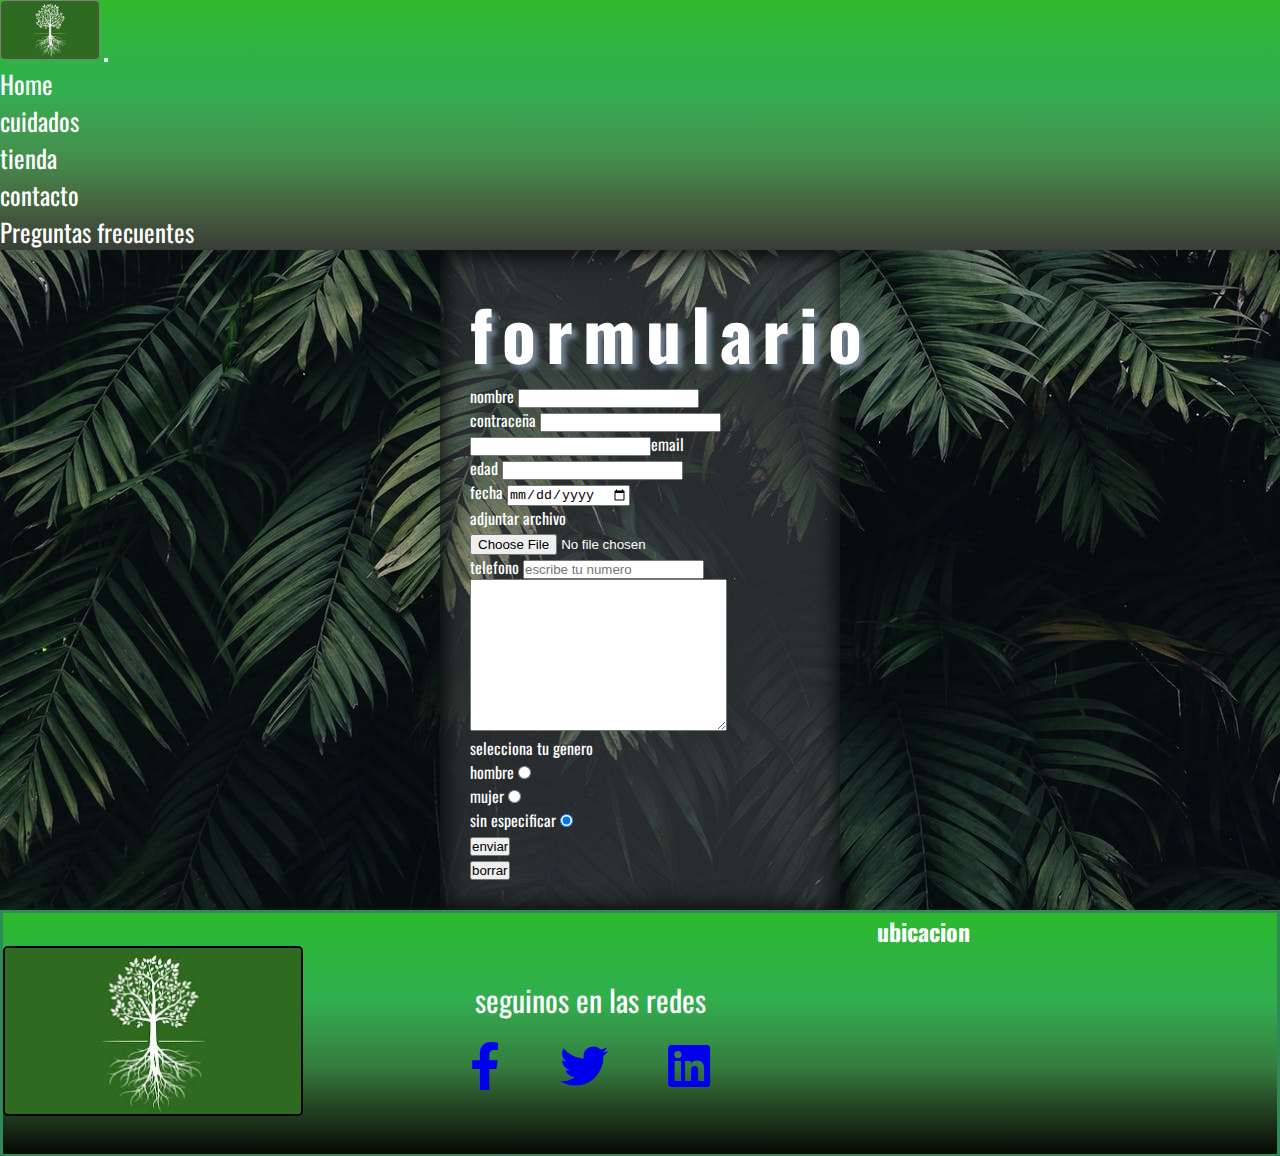
==== commit 9319d484: "SASS+SEO" ====
--- a/paginas/contactos.html
+++ b/paginas/contactos.html
@@ -1,13 +1,15 @@
 <!DOCTYPE html>
-<html lang="en">
+<html lang="es">
 <head>
     <meta charset="UTF-8">
     <meta http-equiv="X-UA-Compatible" content="IE=edge">
     <meta name="viewport" content="width=device-width, initial-scale=1.0">
+    <meta name="description" content="contactenos">
+<link rel="shortcut icon" href="./imagenes/logo.jpeg" type="image/x-icon">
     <!-- bootstrap -->
-    <link rel="stylesheet" href="https://cdn.jsdelivr.net/npm/bootstrap@4.6.1/dist/css/bootstrap.min.css" integrity="sha384-zCbKRCUGaJDkqS1kPbPd7TveP5iyJE0EjAuZQTgFLD2ylzuqKfdKlfG/eSrtxUkn" crossorigin="anonymous">
+<link rel="stylesheet" href="https://cdn.jsdelivr.net/npm/bootstrap@4.6.1/dist/css/bootstrap.min.css" integrity="sha384-zCbKRCUGaJDkqS1kPbPd7TveP5iyJE0EjAuZQTgFLD2ylzuqKfdKlfG/eSrtxUkn" crossorigin="anonymous">
     <!-- estilos css -->
-    <link rel="stylesheet" href="../estilos.css">
+<link rel="stylesheet" href="../estilos.css">
     <!-- fonts -->
 <link rel="preconnect" href="https://fonts.gstatic.com" crossorigin>
 <link href="https://fonts.googleapis.com/css2?family=Oswald:wght@200;400&display=swap" rel="stylesheet">
@@ -15,7 +17,7 @@
 <!-- Font Awesome -->
 <link rel="stylesheet" href="https://cdnjs.cloudflare.com/ajax/libs/font-awesome/5.13.0/css/all.min.css">
 
-    <title>tienda de arboles</title>
+    <title>Tienda de Arboles</title>
 </head>
 
 <body>
@@ -52,7 +54,7 @@
       <div class="row">
         <div class="col-sn-12 col-md-12 col-lg-12">
        <form action="" class="form-color">
-                <h3>formulario</h3>
+                <h1>formulario</h1>
                 <label for="">nombre</label>
                 <input type="text" required><br>
                 <label for="">contraceña</label>
@@ -106,7 +108,7 @@
   
            
         <div>
-       <h3>ubicacion</h3>
+       <h2>ubicacion</h2>
        <iframe src="https://www.google.com/maps/embed?pb=!1m18!1m12!1m3!1d52563.48321189731!2d-58.456035046877076!3d-34.57335767507687!2m3!1f0!2f0!3f0!3m2!1i1024!2i768!4f13.1!3m3!1m2!1s0x95bcb59c771eb933%3A0x6b3113b596d78c69!2sPalermo%2C%20CABA!5e0!3m2!1ses!2sar!4v1638216190014!5m2!1ses!2sar" width="400" height="200" style="border:0;" allowfullscreen="" loading="lazy"></iframe>
         </div>
    </footer>
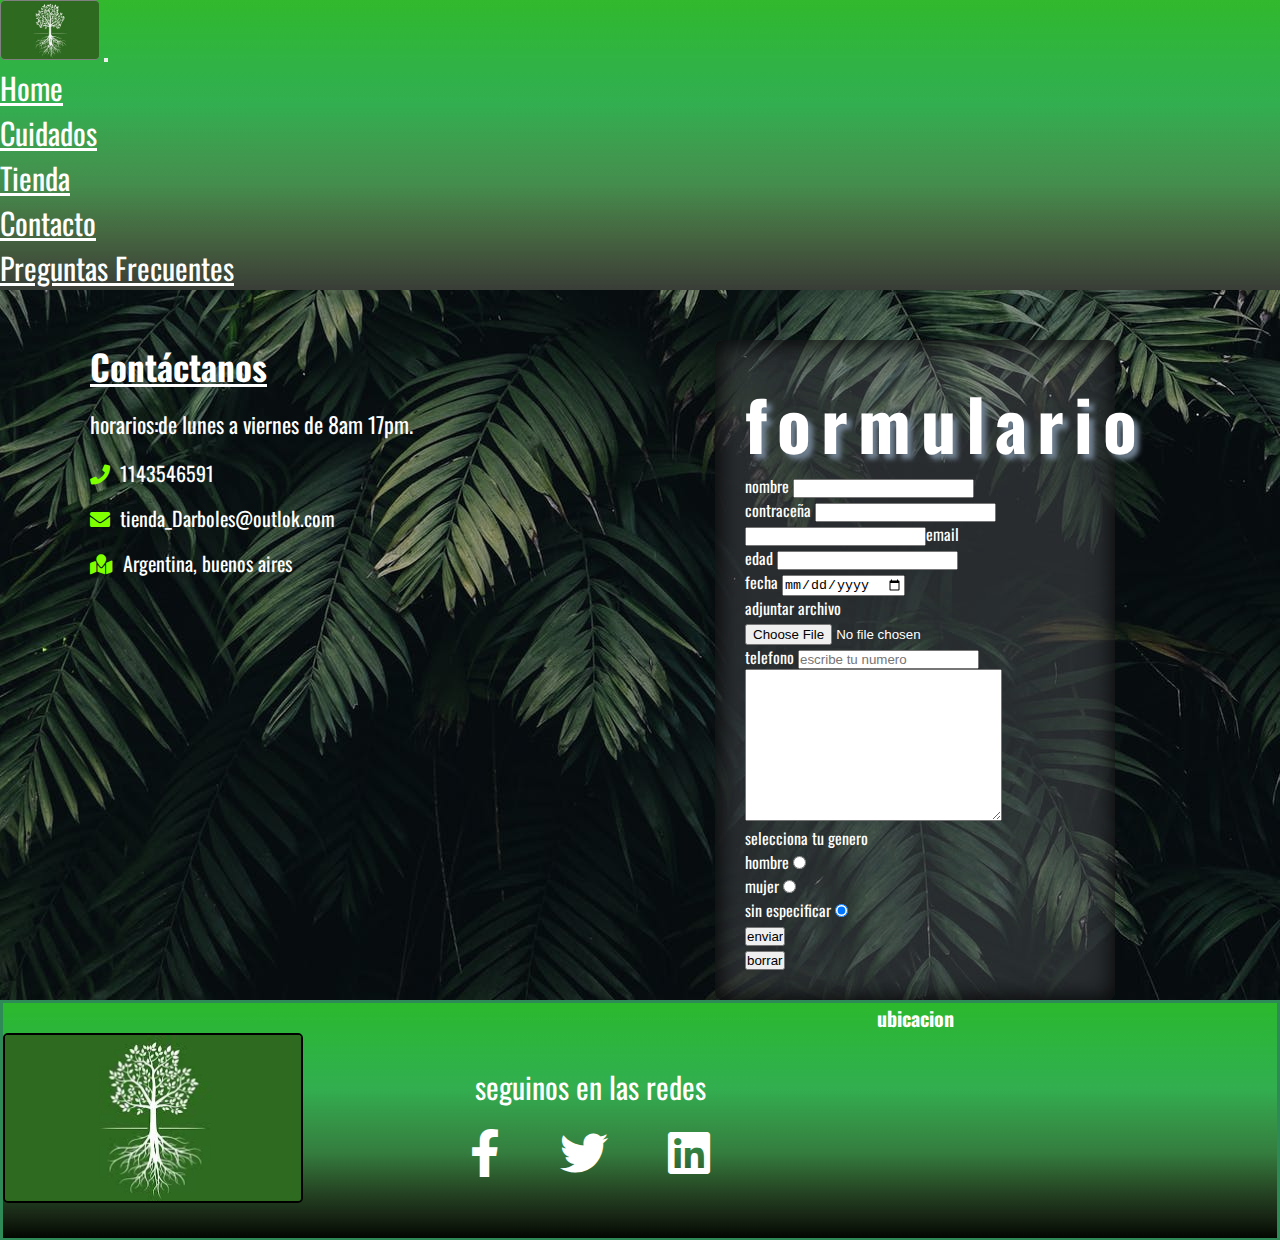
==== commit e75d1f47: "ultimos arreiglos" ====
--- a/paginas/contactos.html
+++ b/paginas/contactos.html
@@ -4,8 +4,9 @@
     <meta charset="UTF-8">
     <meta http-equiv="X-UA-Compatible" content="IE=edge">
     <meta name="viewport" content="width=device-width, initial-scale=1.0">
-    <meta name="description" content="contactenos">
-<link rel="shortcut icon" href="./imagenes/logo.jpeg" type="image/x-icon">
+    <meta name="description" content="contactenos llenando el formulario,o podes comunicarte directo a nuestro numero de linea">
+<link rel="shortcut icon" href="../imagenes/logo.jpeg" type="image/x-icon">
+<meta name="keywords" content="tienda online,arboles,vivero,contactos,telefonos">
     <!-- bootstrap -->
 <link rel="stylesheet" href="https://cdn.jsdelivr.net/npm/bootstrap@4.6.1/dist/css/bootstrap.min.css" integrity="sha384-zCbKRCUGaJDkqS1kPbPd7TveP5iyJE0EjAuZQTgFLD2ylzuqKfdKlfG/eSrtxUkn" crossorigin="anonymous">
     <!-- estilos css -->
@@ -34,25 +35,30 @@
                   <a class="nav-link" href="../index.html">Home<span class="sr-only">(current)</span></a>
                 </li>
                 <li class="nav-item">
-                  <a class="nav-link" href="../paginas/cuidados.html">cuidados</a>
+                  <a class="nav-link" href="../paginas/cuidados.html">Cuidados</a>
                 </li>
                 <li class="nav-item">
-                    <a class="nav-link" href="../paginas/tienda.html">tienda</a>
+                    <a class="nav-link" href="../paginas/tienda.html">Tienda</a>
                   </li>
                   <li class="nav-item">
-                    <a class="nav-link" href="../paginas/contactos.html">contacto</a>
+                    <a class="nav-link" href="../paginas/contactos.html">Contacto</a>
                   </li>
                   <li class="nav-item">
-                    <a class="nav-link" href="../paginas/preguntas.html">Preguntas frecuentes</a>
+                    <a class="nav-link" href="../paginas/preguntas.html">Preguntas Frecuentes</a>
                   </li>
                 </ul>
             </div>
           </nav>
     </header>
 
-    <section class="container">
-      <div class="row">
-        <div class="col-sn-12 col-md-12 col-lg-12">
+    <div class="container-form">
+    <div class="info-form">
+      <h2>Contáctanos</h2>
+      <p>horarios:de lunes a viernes de 8am 17pm.</p>
+      <a href="#"><i class="fa fa-phone"></i>1143546591</a>
+      <a href="#"><i class="fa fa-envelope"></i>tienda_Darboles@outlok.com</a>
+      <a href="#"><i class="fa fa-map-marked"></i>Argentina, buenos aires</a>
+    </div>
        <form action="" class="form-color">
                 <h1>formulario</h1>
                 <label for="">nombre</label>
@@ -65,7 +71,7 @@
                 <label for="">fecha</label>
                 <input type="date"><br>
                 <label for="">adjuntar archivo</label>
-                <input type="file"><br>
+                <input class="imput-file" type="file"><br>
                 <label for="">telefono</label>
                 <input type="text"required placeholder="escribe tu numero"><br>
                 <textarea name="" id="" cols="30" rows="10"></textarea><br>
@@ -80,10 +86,7 @@
                 <input type="submit" value="enviar"><br>
                 <input type="reset" value="borrar"><br>
        </form>
-      </div>
-      </div>
-
-      </section>
+</div>
     
        
        <footer class="footer">
@@ -108,7 +111,7 @@
   
            
         <div>
-       <h2>ubicacion</h2>
+       <h2 class="textmapa">ubicacion</h2>
        <iframe src="https://www.google.com/maps/embed?pb=!1m18!1m12!1m3!1d52563.48321189731!2d-58.456035046877076!3d-34.57335767507687!2m3!1f0!2f0!3f0!3m2!1i1024!2i768!4f13.1!3m3!1m2!1s0x95bcb59c771eb933%3A0x6b3113b596d78c69!2sPalermo%2C%20CABA!5e0!3m2!1ses!2sar!4v1638216190014!5m2!1ses!2sar" width="400" height="200" style="border:0;" allowfullscreen="" loading="lazy"></iframe>
         </div>
    </footer>
--- a/estilos.css
+++ b/estilos.css
@@ -45,14 +45,13 @@
 }
 
 nav li a {
-  text-decoration: none;
   color: white !important;
-  font-size: 25px;
-}
-
-nav li a a:hover {
+  font-size: 30px;
+}
+
+nav li a:hover {
   color: gold !important;
-  opacity: .7;
+  opacity: 7.1;
 }
 
 /* main */
@@ -86,6 +85,10 @@
   font-size: 25px;
 }
 
+.card-text {
+  color: black !important;
+}
+
 h1 {
   font-size: 70px;
   text-shadow: 5px 5px 5px slategrey;
@@ -123,7 +126,10 @@
   grid-gap: 20px 40px;
   text-align: center;
   color: white;
-  line-height: 120px;
+  -ms-grid-columns: 1fr 1fr 1fr 1fr;
+      grid-template-columns: 1fr 1fr 1fr 1fr;
+  -ms-grid-rows: 120px 120px 120px;
+      grid-template-rows: 120px 120px 120px;
 }
 
 .caja:hover {
@@ -282,12 +288,16 @@
 
 .banner1 h2 {
   font-size: 50px;
-  text-shadow: 5px 5px 5px slategrey;
+  text-transform: capitalize;
+  padding: 5px;
+  text-shadow: 5px 5px 5px steelblue;
 }
 
 .banner1 p {
   font-size: 25px;
-  color: steelblue;
+  color: black;
+  padding: 5px;
+  text-shadow: 2px 2px 2px gray;
 }
 
 /* footer */
@@ -335,6 +345,7 @@
 }
 
 .social .links a {
+  color: white;
   margin: 0 30px;
 }
 
@@ -365,30 +376,39 @@
   background-color: #050209;
   background-image: url(imagenes/banner.1.jpeg);
   color: white;
-  font-family: 'Oswald', sans-serif;
+  font-family: "Oswald", sans-serif;
 }
 
 /* pagina secundaria "cuidados" */
+.conteiner-2 {
+  padding: 5px;
+}
+
 .cuidadosh3 {
-  font-size: 40px;
-  color: white;
-  background-color: slategrey;
-  text-transform: uppercase;
-}
-
-.cuidadosp {
   font-size: 30px;
   color: white;
-  background-color: slategrey;
+  background-color: black;
   text-transform: uppercase;
 }
 
+.cuidadosp {
+  font-size: 20px;
+  color: white;
+  background-color: black;
+  text-transform: uppercase;
+}
+
 /* pagina secundaria "tienda" */
+.container {
+  margin-bottom: 10px;
+}
+
 .card {
-  margin-left: 30px;
+  width: 100%;
+  height: 400px;
+  margin: 5px;
   margin-top: 5px;
-  width: 80%;
-  height: 400px;
+  margin-bottom: 10px;
 }
 
 .card img {
@@ -400,11 +420,46 @@
   color: black;
 }
 
-.card-body p {
-  color: black;
-}
-
 /* pagina secundaria "contactos" */
+.container-form {
+  width: 100%;
+  max-width: 1100px;
+  margin: auto;
+  display: -ms-grid;
+  display: grid;
+  -ms-grid-columns: (1fr)[2];
+      grid-template-columns: repeat(2, 1fr);
+  grid: gap 50px;
+  margin-top: 50px;
+}
+
+.container-form h2 {
+  margin-bottom: 15px;
+  font-size: 35px;
+  text-decoration: underline;
+}
+
+.container-form p {
+  font-size: 22px;
+  line-height: 1.6;
+  margin-bottom: 16px;
+}
+
+.container-form a {
+  font-size: 20px;
+  display: inline-block;
+  text-decoration: none;
+  width: 100%;
+  margin-bottom: 15px;
+  color: white;
+  font-weight: 700px;
+}
+
+.container-form a i {
+  color: chartreuse;
+  margin-right: 10px;
+}
+
 .form-color {
   max-width: 25em;
   padding: 30px;
@@ -473,8 +528,7 @@
     -webkit-box-pack: end;
         -ms-flex-pack: end;
             justify-content: flex-end;
-    padding-bottom: 40px;
-    padding-left: 10px;
+    padding-left: 5px;
     margin-bottom: 10px;
     color: black;
   }
@@ -482,7 +536,7 @@
     font-size: 18px;
   }
   h1 {
-    font-size: 25px;
+    font-size: 30px;
   }
   .contenedor {
     display: -webkit-box;
@@ -495,17 +549,20 @@
     grid-gap: 5px 5px;
   }
   .caja {
+    width: 280px;
+    height: 250px;
     border: 2px solid springgreen;
   }
   .banner1 {
     width: 90%;
-    background-image: url(imagenes/Garden/Design.jpg);
+    height: 400px;
+    background-image: url(imagenes/Garden-Design.jpg);
     background-size: cover;
     background-position: justify;
     font-size: 25px;
     color: grey;
-    padding: 20px;
-    margin-bottom: 60px;
+    padding: 3px;
+    margin-bottom: 50px;
     margin-left: 15px;
     border-radius: 5px;
   }
@@ -526,8 +583,12 @@
     -webkit-box-align: center;
         -ms-flex-align: center;
             align-items: center;
-  }
-  .article {
+    margin-left: 25px;
+  }
+  .galeria2 img {
+    width: 230px;
+  }
+  .footer {
     display: -webkit-box;
     display: -ms-flexbox;
     display: flex;
@@ -535,26 +596,6 @@
     -webkit-box-direction: normal;
         -ms-flex-direction: column;
             flex-direction: column;
-    -webkit-box-align: center;
-        -ms-flex-align: center;
-            align-items: center;
-  }
-  .galeria2 img {
-    width: 230px;
-  }
-  .banner2 {
-    width: 100%;
-    height: 250px;
-    background-image: url(imagenes/banner.1.jpeg);
-  }
-  .footer {
-    display: -webkit-box;
-    display: -ms-flexbox;
-    display: flex;
-    -webkit-box-orient: vertical;
-    -webkit-box-direction: normal;
-        -ms-flex-direction: column;
-            flex-direction: column;
   }
   .logofooter img {
     width: 100px;
@@ -568,7 +609,17 @@
     height: 100px !important;
     margin: 10px;
   }
-  /* pagina secundaria movile "especies" */
+  .carousel-item active img {
+    height: 100px;
+  }
+  .cuidadosh3 {
+    font-size: 20px;
+    width: 100%;
+  }
+  .cuidadosp {
+    font-size: 15px;
+  }
+  /* pagina secundaria movile "" */
   .sec-especies img {
     display: -webkit-box;
     display: -ms-flexbox;
@@ -588,6 +639,27 @@
     font-size: 16px;
     width: 80px;
   }
+}
+
+.container {
+  width: 100%;
+  max-width: 1100px;
+  margin: auto;
+  display: -ms-grid;
+  display: grid;
+  -ms-grid-columns: (1fr)[1];
+      grid-template-columns: repeat(1, 1fr);
+  grid: gap 50px;
+  margin-top: 15px;
+  padding: 5px;
+}
+
+.imput-file {
+  width: 100%;
+}
+
+.textmapa {
+  font-size: 20px;
 }
 
 /* tabled */
@@ -643,6 +715,7 @@
   }
   h1 {
     font-size: 40px;
+    text-transform: uppercase;
   }
   .contenedor {
     display: -ms-grid;
@@ -653,21 +726,21 @@
     border: 2px solid springgreen;
   }
   .banner1 {
-    width: 90%;
+    width: 100%;
     height: 450px;
     background-image: url(imagenes/Garden-Design.jpg);
     background-size: cover;
     background-position: justify;
     font-size: 20px;
     color: black;
-    margin-bottom: 20px;
-    margin-left: 25px;
+    margin-bottom: 10px;
+    padding: 10px;
     border-radius: 5px;
   }
   .galeria2 {
     -ms-grid-columns: 1fr;
         grid-template-columns: 1fr;
-    margin-left: 70px;
+    padding: 50px;
   }
   .banner2 {
     width: 100%;
